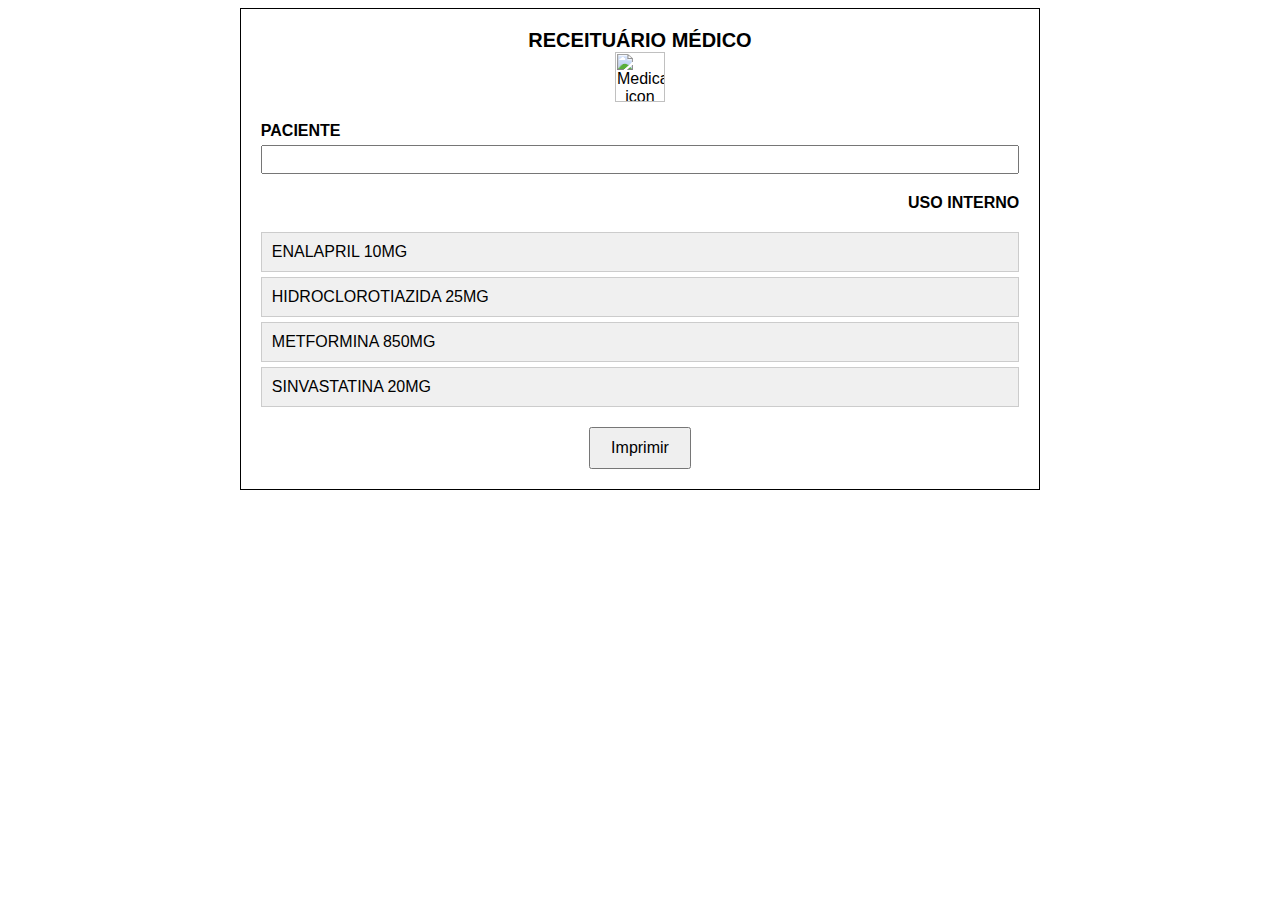
==== index.html @ fdb4fe1a "primeiro commit" ====
<html>

<head>
    <title>
        UNI RECEITA
    </title>
    <style>
        body {
            font-family: Arial, sans-serif;
        }

        .container {
            width: 60%;
            margin: 0 auto;
            padding: 20px;
            border: 1px solid #000;
        }

        .header {
            text-align: center;
            margin-bottom: 20px;
        }

        .header img {
            width: 50px;
            height: auto;
        }

        .header h1 {
            font-size: 20px;
            margin: 0;
        }

        .patient {
            margin-bottom: 20px;
        }

        .patient label {
            font-weight: bold;
        }

        .patient input {
            width: 100%;
            padding: 5px;
            margin-top: 5px;
        }

        .usage {
            text-align: right;
            font-weight: bold;
            margin-bottom: 20px;
        }

        .medication {
            margin-bottom: 20px;
        }

        .medication h2 {
            font-size: 16px;
            color: blue;
            margin: 0;
        }

        .medication p {
            margin: 5px 0;
        }

        .medication img {
            width: 50px;
            height: auto;
            display: inline-block;
            margin-right: 10px;
        }

        .medication .icons {
            display: flex;
            align-items: center;
        }

        .medication .icons img {
            margin-right: 10px;
        }

        .medication .icons div {
            width: 20px;
            height: 20px;
            border-radius: 50%;
            display: inline-block;
        }

        .blue {
            background-color: blue;
        }

        .yellow {
            background-color: yellow;
        }

        .pink {
            background-color: pink;
        }

        .green {
            background-color: green;
        }

        .menu {
            margin-bottom: 20px;
        }

        .menu a {
            display: block;
            padding: 10px;
            background-color: #f0f0f0;
            margin-bottom: 5px;
            text-decoration: none;
            color: #000;
            border: 1px solid #ccc;
        }

        .menu a:hover {
            background-color: #ddd;
        }

        .print-button {
            text-align: center;
            margin-top: 20px;
        }

        .print-button button {
            padding: 10px 20px;
            font-size: 16px;
            cursor: pointer;
        }
    </style>
    <script>
        function showSection(sectionId) {
            var sections = document.querySelectorAll('.medication');
            sections.forEach(function (section) {
                section.style.display = 'none';
            });
            document.getElementById(sectionId).style.display = 'block';
        }

        function printPage() {
            window.print();
        }
    </script>
</head>


<body>
    <div class="container">
        <div class="header">
            <h1>
                RECEITUÁRIO MÉDICO
            </h1>
            <img alt="Medical icon" height="50" src="C:\xampp\htdocs\receita\receita\ima\logo.net.jpg" width="200" />
        </div>
        <div class="patient">
            <label for="patient">
                PACIENTE
            </label>
            <input id="patient" name="patient" type="text" />
        </div>
        <div class="usage">
            USO INTERNO
        </div>
        <div class="menu">
            <a href="javascript:void(0)" onclick="showSection('med1')">
                ENALAPRIL 10MG
            </a>
            <a href="javascript:void(0)" onclick="showSection('med2')">
                HIDROCLOROTIAZIDA 25MG
            </a>
            <a href="javascript:void(0)" onclick="showSection('med3')">
                METFORMINA 850MG
            </a>
            <a href="javascript:void(0)" onclick="showSection('med4')">
                SINVASTATINA 20MG
            </a>
        </div>
        <div class="medication" id="med1" style="display:none;">
            <h2>
                1. ENALAPRIL 10MG--------------------------------------60 COMPRIMIDOS.
            </h2>
            <p>
                TOMAR 01 COMPRIMIDO DE 12 EM 12 HORAS.
            </p>
            <div class="icons">
                <img alt="Pill icon" height="50" src="C:\xampp\htdocs\receita\receita\ima\manha.jpeg" width="50" />
                <img alt="Clock icon" height="50" src="C:\xampp\htdocs\receita\receita\ima\almoco.jpeg" width="50" />
                <img alt="Pill bottle icon" height="50" src="C:\xampp\htdocs\receita\receita\ima\noite.png"
                    width="50" />
                <div class="blue">
                </div>
            </div>
        </div>
        <div class="medication" id="med2" style="display:none;">
            <h2>
                2. HIDROCLOROTIAZIDA 25MG----------------------------30 COMPRIMIDOS
            </h2>
            <p>
                TOMAR 01 COMPRIMIDO PELA MANHÃ
            </p>
            <div class="icons">
                <img alt="Pill icon" height="50" src="C:\xampp\htdocs\receita\receita\ima\manha.jpeg" width="50" />
                <img alt="Clock icon" height="50" src="C:\xampp\htdocs\receita\receita\ima\almoco.jpeg" width="50" />
                <img alt="Pill bottle icon" height="50" src="C:\xampp\htdocs\receita\receita\ima\noite.png"
                    width="50" />
                <div class="blue">
                </div>
            </div>
        </div>
        <div class="medication" id="med3" style="display:none;">
            <h2>
                3. METFORMINA 850MG------------------------------------90 COMPRIMIDOS
            </h2>
            <p>
                TOMAR 01 COMPRIMIDO NO CAFÉ DA MANHÃ, 1 COMPRIMIDO ALMOÇO E, 1 COMPRIMIDO NA JANTA.
            </p>
            <div class="icons">
                <img alt="Pill icon" height="50" src="C:\xampp\htdocs\receita\receita\ima\manha.jpeg" width="50" />
                <img alt="Clock icon" height="50" src="C:\xampp\htdocs\receita\receita\ima\almoco.jpeg" width="50" />
                <img alt="Pill bottle icon" height="50" src="C:\xampp\htdocs\receita\receita\ima\noite.png"
                    width="50" />
                <div class="blue">
                </div>
            </div>
        </div>
        <div class="medication" id="med4" style="display:none;">
            <h2>
                4. SINVASTATINA 20MG------------------------------------60 COMPRIMIDOS
            </h2>
            <p>
                TOMAR 02 COMPRIMIDOS À NOITE.
            </p>
            <div class="icons">
                <img alt="Pill icon" height="50" src="C:\xampp\htdocs\receita\receita\ima\manha.jpeg" width="50" />
                <img alt="Clock icon" height="50" src="C:\xampp\htdocs\receita\receita\ima\almoco.jpeg" width="50" />
                <img alt="Pill bottle icon" height="50" src="C:\xampp\htdocs\receita\receita\ima\noite.png"
                    width="50" />
                <div class="blue">
                </div>
            </div>
        </div>
        
        <div class="print-button">
            <button onclick="printPage()">
                Imprimir
            </button>
        </div>
    </div>
</body>

</html>
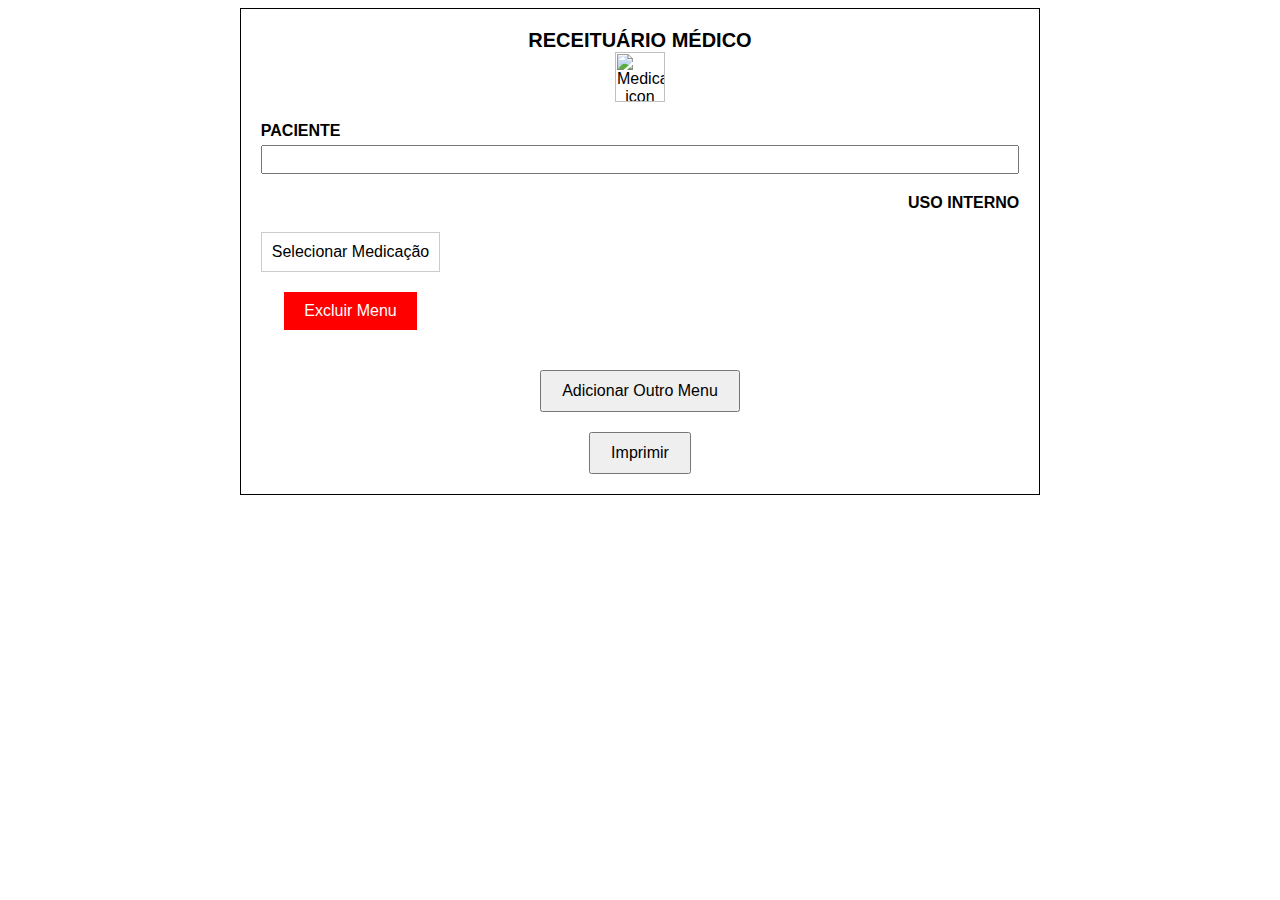
==== commit d1f4d1fa: "first commit" ====
--- a/index.html
+++ b/index.html
@@ -2,7 +2,7 @@
 
 <head>
     <title>
-        UNI RECEITA
+        Receituário Médico
     </title>
     <style>
         body {
@@ -53,6 +53,8 @@
 
         .medication {
             margin-bottom: 20px;
+            border: 1px solid #ccc;
+            padding: 10px;
         }
 
         .medication h2 {
@@ -106,20 +108,65 @@
 
         .menu {
             margin-bottom: 20px;
+            position: relative;
+            display: inline-block;
         }
 
         .menu a {
             display: block;
             padding: 10px;
-            background-color: #f0f0f0;
             margin-bottom: 5px;
             text-decoration: none;
             color: #000;
             border: 1px solid #ccc;
         }
 
+        .menu a.enalapril {
+            background-color: #cce5ff;
+        }
+
+        .menu a.hidroclorotiazida {
+            background-color: #fff3cd;
+        }
+
+        .menu a.metformina {
+            background-color: #f8d7da;
+        }
+
+        .menu a.sinvastatina {
+            background-color: #d4edda;
+        }
+
+        .menu a.custom {
+            background-color: #e2e3e5;
+        }
+
         .menu a:hover {
             background-color: #ddd;
+        }
+
+        .dropdown-content {
+            display: none;
+            position: relative;
+            background-color: #f9f9f9;
+            min-width: 160px;
+            box-shadow: 0px 8px 16px 0px rgba(0, 0, 0, 0.2);
+            z-index: 1;
+        }
+
+        .dropdown-content a {
+            color: black;
+            padding: 12px 16px;
+            text-decoration: none;
+            display: block;
+        }
+
+        .dropdown-content a:hover {
+            background-color: #f1f1f1;
+        }
+
+        .menu:hover .dropdown-content {
+            display: block;
         }
 
         .print-button {
@@ -131,6 +178,31 @@
             padding: 10px 20px;
             font-size: 16px;
             cursor: pointer;
+        }
+
+        .add-button {
+            text-align: center;
+            margin-top: 20px;
+        }
+
+        .add-button button {
+            padding: 10px 20px;
+            font-size: 16px;
+            cursor: pointer;
+        }
+
+        .remove-button {
+            text-align: center;
+            margin-top: 20px;
+        }
+
+        .remove-button button {
+            padding: 10px 20px;
+            font-size: 16px;
+            cursor: pointer;
+            background-color: red;
+            color: white;
+            border: none;
         }
     </style>
     <script>
@@ -145,9 +217,47 @@
         function printPage() {
             window.print();
         }
+
+        function addMenu() {
+            var container = document.querySelector('.container');
+            var newMenu = document.createElement('div');
+            newMenu.className = "menu";
+            var uniqueId = 'med' + (document.querySelectorAll('.medication').length + 1);
+            newMenu.innerHTML = `
+                <a href="javascript:void(0)">
+                    Selecionar Medicação
+                </a>
+                <div class="dropdown-content">
+                    <a class="enalapril" href="javascript:void(0)" onclick="showSection('${uniqueId}')">ENALAPRIL 10MG</a>
+                    <a class="hidroclorotiazida" href="javascript:void(0)" onclick="showSection('${uniqueId}')">HIDROCLOROTIAZIDA 25MG</a>
+                    <a class="metformina" href="javascript:void(0)" onclick="showSection('${uniqueId}')">METFORMINA 850MG</a>
+                    <a class="sinvastatina" href="javascript:void(0)" onclick="showSection('${uniqueId}')">SINVASTATINA 20MG</a>
+                </div>
+                <div class="remove-button">
+                    <button onclick="removeMenu(this)">
+                        Excluir Menu
+                    </button>
+                </div>
+                <div class="medication" id="${uniqueId}" style="display:none;">
+                    <h2>Custom Medication</h2>
+                    <p>Custom instructions for medication.</p>
+                    <div class="icons">
+                        <img src="https://storage.googleapis.com/a1aa/image/Hrxyy9f23DwHZSiYrDkcvKaZqGElYwLYjnue8PCic5IjfkjnA.jpg" alt="Pill icon" width="50" height="50">
+                        <img src="https://storage.googleapis.com/a1aa/image/fb3fSVgSXTpEfoexY5RwVnfuGDew0IGByEz4FtuqJpcv4nc8E.jpg" alt="Clock icon" width="50" height="50">
+                        <img src="https://storage.googleapis.com/a1aa/image/JWLUbNQ67a5iGVqkun986iOQlikCBatx9kGA9MrfymdyP54JA.jpg" alt="Pill bottle icon" width="50" height="50">
+                        <div style="background-color: #e2e3e5; width: 20px; height: 20px; border-radius: 50%;"></div>
+                    </div>
+                </div>
+            `;
+            container.insertBefore(newMenu, container.querySelector('.add-button'));
+        }
+
+        function removeMenu(button) {
+            var menu = button.closest('.menu');
+            menu.remove();
+        }
     </script>
 </head>
-
 
 <body>
     <div class="container">
@@ -155,7 +265,9 @@
             <h1>
                 RECEITUÁRIO MÉDICO
             </h1>
-            <img alt="Medical icon" height="50" src="C:\xampp\htdocs\receita\receita\ima\logo.net.jpg" width="200" />
+            <img alt="Medical icon" height="50"
+                src="https://storage.googleapis.com/a1aa/image/HP7Fhj2T9fxSBy80bBrs2VA93FkoA5qHDy2jf4KF7KolfkjnA.jpg"
+                width="50" />
         </div>
         <div class="patient">
             <label for="patient">
@@ -167,18 +279,28 @@
             USO INTERNO
         </div>
         <div class="menu">
-            <a href="javascript:void(0)" onclick="showSection('med1')">
-                ENALAPRIL 10MG
+            <a href="javascript:void(0)">
+                Selecionar Medicação
             </a>
-            <a href="javascript:void(0)" onclick="showSection('med2')">
-                HIDROCLOROTIAZIDA 25MG
-            </a>
-            <a href="javascript:void(0)" onclick="showSection('med3')">
-                METFORMINA 850MG
-            </a>
-            <a href="javascript:void(0)" onclick="showSection('med4')">
-                SINVASTATINA 20MG
-            </a>
+            <div class="dropdown-content">
+                <a class="enalapril" href="javascript:void(0)" onclick="showSection('med1')">
+                    ENALAPRIL 10MG
+                </a>
+                <a class="hidroclorotiazida" href="javascript:void(0)" onclick="showSection('med2')">
+                    HIDROCLOROTIAZIDA 25MG
+                </a>
+                <a class="metformina" href="javascript:void(0)" onclick="showSection('med3')">
+                    METFORMINA 850MG
+                </a>
+                <a class="sinvastatina" href="javascript:void(0)" onclick="showSection('med4')">
+                    SINVASTATINA 20MG
+                </a>
+            </div>
+            <div class="remove-button">
+                <button onclick="removeMenu(this)">
+                    Excluir Menu
+                </button>
+            </div>
         </div>
         <div class="medication" id="med1" style="display:none;">
             <h2>
@@ -188,9 +310,14 @@
                 TOMAR 01 COMPRIMIDO DE 12 EM 12 HORAS.
             </p>
             <div class="icons">
-                <img alt="Pill icon" height="50" src="C:\xampp\htdocs\receita\receita\ima\manha.jpeg" width="50" />
-                <img alt="Clock icon" height="50" src="C:\xampp\htdocs\receita\receita\ima\almoco.jpeg" width="50" />
-                <img alt="Pill bottle icon" height="50" src="C:\xampp\htdocs\receita\receita\ima\noite.png"
+                <img alt="Pill icon" height="50"
+                    src="https://storage.googleapis.com/a1aa/image/Hrxyy9f23DwHZSiYrDkcvKaZqGElYwLYjnue8PCic5IjfkjnA.jpg"
+                    width="50" />
+                <img alt="Clock icon" height="50"
+                    src="https://storage.googleapis.com/a1aa/image/fb3fSVgSXTpEfoexY5RwVnfuGDew0IGByEz4FtuqJpcv4nc8E.jpg"
+                    width="50" />
+                <img alt="Pill bottle icon" height="50"
+                    src="https://storage.googleapis.com/a1aa/image/JWLUbNQ67a5iGVqkun986iOQlikCBatx9kGA9MrfymdyP54JA.jpg"
                     width="50" />
                 <div class="blue">
                 </div>
@@ -204,11 +331,16 @@
                 TOMAR 01 COMPRIMIDO PELA MANHÃ
             </p>
             <div class="icons">
-                <img alt="Pill icon" height="50" src="C:\xampp\htdocs\receita\receita\ima\manha.jpeg" width="50" />
-                <img alt="Clock icon" height="50" src="C:\xampp\htdocs\receita\receita\ima\almoco.jpeg" width="50" />
-                <img alt="Pill bottle icon" height="50" src="C:\xampp\htdocs\receita\receita\ima\noite.png"
-                    width="50" />
-                <div class="blue">
+                <img alt="Pill icon" height="50"
+                    src="https://storage.googleapis.com/a1aa/image/Hrxyy9f23DwHZSiYrDkcvKaZqGElYwLYjnue8PCic5IjfkjnA.jpg"
+                    width="50" />
+                <img alt="Clock icon" height="50"
+                    src="https://storage.googleapis.com/a1aa/image/fb3fSVgSXTpEfoexY5RwVnfuGDew0IGByEz4FtuqJpcv4nc8E.jpg"
+                    width="50" />
+                <img alt="Pill bottle icon" height="50"
+                    src="https://storage.googleapis.com/a1aa/image/JWLUbNQ67a5iGVqkun986iOQlikCBatx9kGA9MrfymdyP54JA.jpg"
+                    width="50" />
+                <div class="yellow">
                 </div>
             </div>
         </div>
@@ -220,11 +352,16 @@
                 TOMAR 01 COMPRIMIDO NO CAFÉ DA MANHÃ, 1 COMPRIMIDO ALMOÇO E, 1 COMPRIMIDO NA JANTA.
             </p>
             <div class="icons">
-                <img alt="Pill icon" height="50" src="C:\xampp\htdocs\receita\receita\ima\manha.jpeg" width="50" />
-                <img alt="Clock icon" height="50" src="C:\xampp\htdocs\receita\receita\ima\almoco.jpeg" width="50" />
-                <img alt="Pill bottle icon" height="50" src="C:\xampp\htdocs\receita\receita\ima\noite.png"
-                    width="50" />
-                <div class="blue">
+                <img alt="Pill icon" height="50"
+                    src="https://storage.googleapis.com/a1aa/image/Hrxyy9f23DwHZSiYrDkcvKaZqGElYwLYjnue8PCic5IjfkjnA.jpg"
+                    width="50" />
+                <img alt="Clock icon" height="50"
+                    src="https://storage.googleapis.com/a1aa/image/fb3fSVgSXTpEfoexY5RwVnfuGDew0IGByEz4FtuqJpcv4nc8E.jpg"
+                    width="50" />
+                <img alt="Pill bottle icon" height="50"
+                    src="https://storage.googleapis.com/a1aa/image/JWLUbNQ67a5iGVqkun986iOQlikCBatx9kGA9MrfymdyP54JA.jpg"
+                    width="50" />
+                <div class="pink">
                 </div>
             </div>
         </div>
@@ -236,15 +373,24 @@
                 TOMAR 02 COMPRIMIDOS À NOITE.
             </p>
             <div class="icons">
-                <img alt="Pill icon" height="50" src="C:\xampp\htdocs\receita\receita\ima\manha.jpeg" width="50" />
-                <img alt="Clock icon" height="50" src="C:\xampp\htdocs\receita\receita\ima\almoco.jpeg" width="50" />
-                <img alt="Pill bottle icon" height="50" src="C:\xampp\htdocs\receita\receita\ima\noite.png"
-                    width="50" />
-                <div class="blue">
-                </div>
-            </div>
-        </div>
-        
+                <img alt="Pill icon" height="50"
+                    src="https://storage.googleapis.com/a1aa/image/Hrxyy9f23DwHZSiYrDkcvKaZqGElYwLYjnue8PCic5IjfkjnA.jpg"
+                    width="50" />
+                <img alt="Clock icon" height="50"
+                    src="https://storage.googleapis.com/a1aa/image/fb3fSVgSXTpEfoexY5RwVnfuGDew0IGByEz4FtuqJpcv4nc8E.jpg"
+                    width="50" />
+                <img alt="Pill bottle icon" height="50"
+                    src="https://storage.googleapis.com/a1aa/image/JWLUbNQ67a5iGVqkun986iOQlikCBatx9kGA9MrfymdyP54JA.jpg"
+                    width="50" />
+                <div class="green">
+                </div>
+            </div>
+        </div>
+        <div class="add-button">
+            <button onclick="addMenu()">
+                Adicionar Outro Menu
+            </button>
+        </div>
         <div class="print-button">
             <button onclick="printPage()">
                 Imprimir
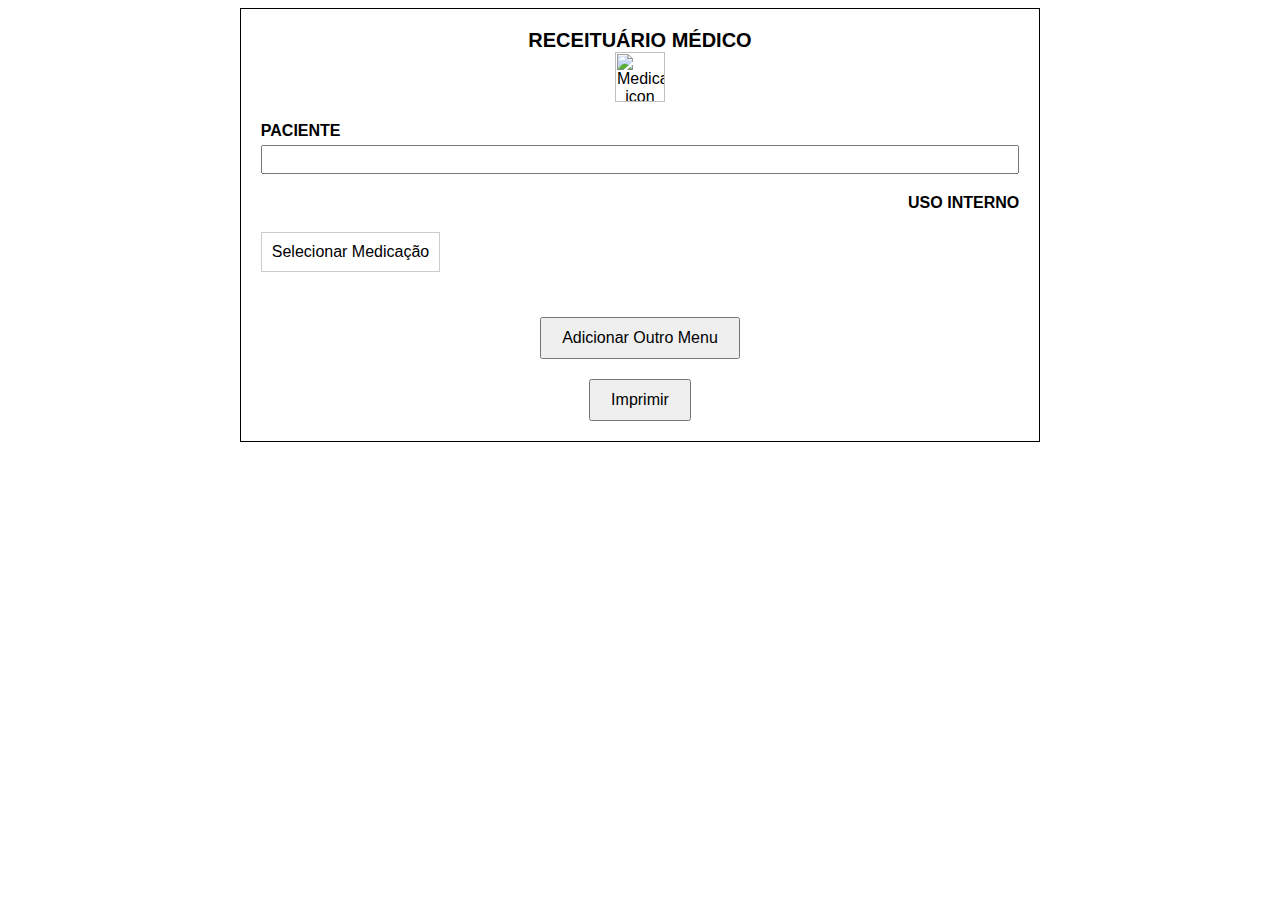
==== commit 4e441621: "first commit" ====
--- a/index.html
+++ b/index.html
@@ -1,117 +1,93 @@
 <html>
-
-<head>
-    <title>
-        Receituário Médico
-    </title>
-    <style>
-        body {
+ <head>
+  <title>
+   Receituário Médico
+  </title>
+  <style>
+   body {
             font-family: Arial, sans-serif;
         }
-
         .container {
             width: 60%;
             margin: 0 auto;
             padding: 20px;
             border: 1px solid #000;
         }
-
         .header {
             text-align: center;
             margin-bottom: 20px;
         }
-
         .header img {
             width: 50px;
             height: auto;
         }
-
         .header h1 {
             font-size: 20px;
             margin: 0;
         }
-
         .patient {
             margin-bottom: 20px;
         }
-
         .patient label {
             font-weight: bold;
         }
-
         .patient input {
             width: 100%;
             padding: 5px;
             margin-top: 5px;
         }
-
         .usage {
             text-align: right;
             font-weight: bold;
             margin-bottom: 20px;
         }
-
         .medication {
             margin-bottom: 20px;
-            border: 1px solid #ccc;
-            padding: 10px;
-        }
-
+        }
         .medication h2 {
             font-size: 16px;
             color: blue;
             margin: 0;
         }
-
         .medication p {
             margin: 5px 0;
         }
-
         .medication img {
             width: 50px;
             height: auto;
             display: inline-block;
             margin-right: 10px;
         }
-
         .medication .icons {
             display: flex;
             align-items: center;
         }
-
         .medication .icons img {
             margin-right: 10px;
         }
-
         .medication .icons div {
             width: 20px;
             height: 20px;
             border-radius: 50%;
             display: inline-block;
         }
-
         .blue {
             background-color: blue;
         }
-
         .yellow {
             background-color: yellow;
         }
-
         .pink {
             background-color: pink;
         }
-
         .green {
             background-color: green;
         }
-
         .menu {
             margin-bottom: 20px;
             position: relative;
             display: inline-block;
         }
-
         .menu a {
             display: block;
             padding: 10px;
@@ -120,95 +96,67 @@
             color: #000;
             border: 1px solid #ccc;
         }
-
         .menu a.enalapril {
             background-color: #cce5ff;
         }
-
         .menu a.hidroclorotiazida {
             background-color: #fff3cd;
         }
-
         .menu a.metformina {
             background-color: #f8d7da;
         }
-
         .menu a.sinvastatina {
             background-color: #d4edda;
         }
-
         .menu a.custom {
             background-color: #e2e3e5;
         }
-
         .menu a:hover {
             background-color: #ddd;
         }
-
         .dropdown-content {
             display: none;
             position: relative;
             background-color: #f9f9f9;
             min-width: 160px;
-            box-shadow: 0px 8px 16px 0px rgba(0, 0, 0, 0.2);
+            box-shadow: 0px 8px 16px 0px rgba(0,0,0,0.2);
             z-index: 1;
         }
-
         .dropdown-content a {
             color: black;
             padding: 12px 16px;
             text-decoration: none;
             display: block;
         }
-
         .dropdown-content a:hover {
             background-color: #f1f1f1;
         }
-
         .menu:hover .dropdown-content {
             display: block;
         }
-
         .print-button {
             text-align: center;
             margin-top: 20px;
         }
-
         .print-button button {
             padding: 10px 20px;
             font-size: 16px;
             cursor: pointer;
         }
-
         .add-button {
             text-align: center;
             margin-top: 20px;
         }
-
         .add-button button {
             padding: 10px 20px;
             font-size: 16px;
             cursor: pointer;
         }
-
-        .remove-button {
-            text-align: center;
-            margin-top: 20px;
-        }
-
-        .remove-button button {
-            padding: 10px 20px;
-            font-size: 16px;
-            cursor: pointer;
-            background-color: red;
-            color: white;
-            border: none;
-        }
-    </style>
-    <script>
-        function showSection(sectionId) {
+  </style>
+  <script>
+   function showSection(sectionId) {
             var sections = document.querySelectorAll('.medication');
-            sections.forEach(function (section) {
+            sections.forEach(function(section) {
                 section.style.display = 'none';
             });
             document.getElementById(sectionId).style.display = 'block';
@@ -222,181 +170,127 @@
             var container = document.querySelector('.container');
             var newMenu = document.createElement('div');
             newMenu.className = "menu";
-            var uniqueId = 'med' + (document.querySelectorAll('.medication').length + 1);
             newMenu.innerHTML = `
                 <a href="javascript:void(0)">
                     Selecionar Medicação
                 </a>
                 <div class="dropdown-content">
-                    <a class="enalapril" href="javascript:void(0)" onclick="showSection('${uniqueId}')">ENALAPRIL 10MG</a>
-                    <a class="hidroclorotiazida" href="javascript:void(0)" onclick="showSection('${uniqueId}')">HIDROCLOROTIAZIDA 25MG</a>
-                    <a class="metformina" href="javascript:void(0)" onclick="showSection('${uniqueId}')">METFORMINA 850MG</a>
-                    <a class="sinvastatina" href="javascript:void(0)" onclick="showSection('${uniqueId}')">SINVASTATINA 20MG</a>
-                </div>
-                <div class="remove-button">
-                    <button onclick="removeMenu(this)">
-                        Excluir Menu
-                    </button>
-                </div>
-                <div class="medication" id="${uniqueId}" style="display:none;">
-                    <h2>Custom Medication</h2>
-                    <p>Custom instructions for medication.</p>
-                    <div class="icons">
-                        <img src="https://storage.googleapis.com/a1aa/image/Hrxyy9f23DwHZSiYrDkcvKaZqGElYwLYjnue8PCic5IjfkjnA.jpg" alt="Pill icon" width="50" height="50">
-                        <img src="https://storage.googleapis.com/a1aa/image/fb3fSVgSXTpEfoexY5RwVnfuGDew0IGByEz4FtuqJpcv4nc8E.jpg" alt="Clock icon" width="50" height="50">
-                        <img src="https://storage.googleapis.com/a1aa/image/JWLUbNQ67a5iGVqkun986iOQlikCBatx9kGA9MrfymdyP54JA.jpg" alt="Pill bottle icon" width="50" height="50">
-                        <div style="background-color: #e2e3e5; width: 20px; height: 20px; border-radius: 50%;"></div>
-                    </div>
+                    <a class="enalapril" href="javascript:void(0)" onclick="showSection('med1')">ENALAPRIL 10MG</a>
+                    <a class="hidroclorotiazida" href="javascript:void(0)" onclick="showSection('med2')">HIDROCLOROTIAZIDA 25MG</a>
+                    <a class="metformina" href="javascript:void(0)" onclick="showSection('med3')">METFORMINA 850MG</a>
+                    <a class="sinvastatina" href="javascript:void(0)" onclick="showSection('med4')">SINVASTATINA 20MG</a>
                 </div>
             `;
             container.insertBefore(newMenu, container.querySelector('.add-button'));
         }
-
-        function removeMenu(button) {
-            var menu = button.closest('.menu');
-            menu.remove();
-        }
-    </script>
-</head>
-
-<body>
-    <div class="container">
-        <div class="header">
-            <h1>
-                RECEITUÁRIO MÉDICO
-            </h1>
-            <img alt="Medical icon" height="50"
-                src="https://storage.googleapis.com/a1aa/image/HP7Fhj2T9fxSBy80bBrs2VA93FkoA5qHDy2jf4KF7KolfkjnA.jpg"
-                width="50" />
-        </div>
-        <div class="patient">
-            <label for="patient">
-                PACIENTE
-            </label>
-            <input id="patient" name="patient" type="text" />
-        </div>
-        <div class="usage">
-            USO INTERNO
-        </div>
-        <div class="menu">
-            <a href="javascript:void(0)">
-                Selecionar Medicação
-            </a>
-            <div class="dropdown-content">
-                <a class="enalapril" href="javascript:void(0)" onclick="showSection('med1')">
-                    ENALAPRIL 10MG
-                </a>
-                <a class="hidroclorotiazida" href="javascript:void(0)" onclick="showSection('med2')">
-                    HIDROCLOROTIAZIDA 25MG
-                </a>
-                <a class="metformina" href="javascript:void(0)" onclick="showSection('med3')">
-                    METFORMINA 850MG
-                </a>
-                <a class="sinvastatina" href="javascript:void(0)" onclick="showSection('med4')">
-                    SINVASTATINA 20MG
-                </a>
-            </div>
-            <div class="remove-button">
-                <button onclick="removeMenu(this)">
-                    Excluir Menu
-                </button>
-            </div>
-        </div>
-        <div class="medication" id="med1" style="display:none;">
-            <h2>
-                1. ENALAPRIL 10MG--------------------------------------60 COMPRIMIDOS.
-            </h2>
-            <p>
-                TOMAR 01 COMPRIMIDO DE 12 EM 12 HORAS.
-            </p>
-            <div class="icons">
-                <img alt="Pill icon" height="50"
-                    src="https://storage.googleapis.com/a1aa/image/Hrxyy9f23DwHZSiYrDkcvKaZqGElYwLYjnue8PCic5IjfkjnA.jpg"
-                    width="50" />
-                <img alt="Clock icon" height="50"
-                    src="https://storage.googleapis.com/a1aa/image/fb3fSVgSXTpEfoexY5RwVnfuGDew0IGByEz4FtuqJpcv4nc8E.jpg"
-                    width="50" />
-                <img alt="Pill bottle icon" height="50"
-                    src="https://storage.googleapis.com/a1aa/image/JWLUbNQ67a5iGVqkun986iOQlikCBatx9kGA9MrfymdyP54JA.jpg"
-                    width="50" />
-                <div class="blue">
-                </div>
-            </div>
-        </div>
-        <div class="medication" id="med2" style="display:none;">
-            <h2>
-                2. HIDROCLOROTIAZIDA 25MG----------------------------30 COMPRIMIDOS
-            </h2>
-            <p>
-                TOMAR 01 COMPRIMIDO PELA MANHÃ
-            </p>
-            <div class="icons">
-                <img alt="Pill icon" height="50"
-                    src="https://storage.googleapis.com/a1aa/image/Hrxyy9f23DwHZSiYrDkcvKaZqGElYwLYjnue8PCic5IjfkjnA.jpg"
-                    width="50" />
-                <img alt="Clock icon" height="50"
-                    src="https://storage.googleapis.com/a1aa/image/fb3fSVgSXTpEfoexY5RwVnfuGDew0IGByEz4FtuqJpcv4nc8E.jpg"
-                    width="50" />
-                <img alt="Pill bottle icon" height="50"
-                    src="https://storage.googleapis.com/a1aa/image/JWLUbNQ67a5iGVqkun986iOQlikCBatx9kGA9MrfymdyP54JA.jpg"
-                    width="50" />
-                <div class="yellow">
-                </div>
-            </div>
-        </div>
-        <div class="medication" id="med3" style="display:none;">
-            <h2>
-                3. METFORMINA 850MG------------------------------------90 COMPRIMIDOS
-            </h2>
-            <p>
-                TOMAR 01 COMPRIMIDO NO CAFÉ DA MANHÃ, 1 COMPRIMIDO ALMOÇO E, 1 COMPRIMIDO NA JANTA.
-            </p>
-            <div class="icons">
-                <img alt="Pill icon" height="50"
-                    src="https://storage.googleapis.com/a1aa/image/Hrxyy9f23DwHZSiYrDkcvKaZqGElYwLYjnue8PCic5IjfkjnA.jpg"
-                    width="50" />
-                <img alt="Clock icon" height="50"
-                    src="https://storage.googleapis.com/a1aa/image/fb3fSVgSXTpEfoexY5RwVnfuGDew0IGByEz4FtuqJpcv4nc8E.jpg"
-                    width="50" />
-                <img alt="Pill bottle icon" height="50"
-                    src="https://storage.googleapis.com/a1aa/image/JWLUbNQ67a5iGVqkun986iOQlikCBatx9kGA9MrfymdyP54JA.jpg"
-                    width="50" />
-                <div class="pink">
-                </div>
-            </div>
-        </div>
-        <div class="medication" id="med4" style="display:none;">
-            <h2>
-                4. SINVASTATINA 20MG------------------------------------60 COMPRIMIDOS
-            </h2>
-            <p>
-                TOMAR 02 COMPRIMIDOS À NOITE.
-            </p>
-            <div class="icons">
-                <img alt="Pill icon" height="50"
-                    src="https://storage.googleapis.com/a1aa/image/Hrxyy9f23DwHZSiYrDkcvKaZqGElYwLYjnue8PCic5IjfkjnA.jpg"
-                    width="50" />
-                <img alt="Clock icon" height="50"
-                    src="https://storage.googleapis.com/a1aa/image/fb3fSVgSXTpEfoexY5RwVnfuGDew0IGByEz4FtuqJpcv4nc8E.jpg"
-                    width="50" />
-                <img alt="Pill bottle icon" height="50"
-                    src="https://storage.googleapis.com/a1aa/image/JWLUbNQ67a5iGVqkun986iOQlikCBatx9kGA9MrfymdyP54JA.jpg"
-                    width="50" />
-                <div class="green">
-                </div>
-            </div>
-        </div>
-        <div class="add-button">
-            <button onclick="addMenu()">
-                Adicionar Outro Menu
-            </button>
-        </div>
-        <div class="print-button">
-            <button onclick="printPage()">
-                Imprimir
-            </button>
-        </div>
-    </div>
-</body>
-
+  </script>
+ </head>
+ <body>
+  <div class="container">
+   <div class="header">
+    <h1>
+     RECEITUÁRIO MÉDICO
+    </h1>
+    <img alt="Medical icon" height="50" src="https://storage.googleapis.com/a1aa/image/HP7Fhj2T9fxSBy80bBrs2VA93FkoA5qHDy2jf4KF7KolfkjnA.jpg" width="50"/>
+   </div>
+   <div class="patient">
+    <label for="patient">
+     PACIENTE
+    </label>
+    <input id="patient" name="patient" type="text"/>
+   </div>
+   <div class="usage">
+    USO INTERNO
+   </div>
+   <div class="menu">
+    <a href="javascript:void(0)">
+     Selecionar Medicação
+    </a>
+    <div class="dropdown-content">
+     <a class="enalapril" href="javascript:void(0)" onclick="showSection('med1')">
+      ENALAPRIL 10MG
+     </a>
+     <a class="hidroclorotiazida" href="javascript:void(0)" onclick="showSection('med2')">
+      HIDROCLOROTIAZIDA 25MG
+     </a>
+     <a class="metformina" href="javascript:void(0)" onclick="showSection('med3')">
+      METFORMINA 850MG
+     </a>
+     <a class="sinvastatina" href="javascript:void(0)" onclick="showSection('med4')">
+      SINVASTATINA 20MG
+     </a>
+    </div>
+   </div>
+   <div class="medication" id="med1" style="display:none;">
+    <h2>
+     1. ENALAPRIL 10MG--------------------------------------60 COMPRIMIDOS.
+    </h2>
+    <p>
+     TOMAR 01 COMPRIMIDO DE 12 EM 12 HORAS.
+    </p>
+    <div class="icons">
+     <img alt="Pill icon" height="50" src="https://storage.googleapis.com/a1aa/image/Hrxyy9f23DwHZSiYrDkcvKaZqGElYwLYjnue8PCic5IjfkjnA.jpg" width="50"/>
+     <img alt="Clock icon" height="50" src="https://storage.googleapis.com/a1aa/image/fb3fSVgSXTpEfoexY5RwVnfuGDew0IGByEz4FtuqJpcv4nc8E.jpg" width="50"/>
+     <img alt="Pill bottle icon" height="50" src="https://storage.googleapis.com/a1aa/image/JWLUbNQ67a5iGVqkun986iOQlikCBatx9kGA9MrfymdyP54JA.jpg" width="50"/>
+     <div class="blue">
+     </div>
+    </div>
+   </div>
+   <div class="medication" id="med2" style="display:none;">
+    <h2>
+     2. HIDROCLOROTIAZIDA 25MG----------------------------30 COMPRIMIDOS
+    </h2>
+    <p>
+     TOMAR 01 COMPRIMIDO PELA MANHÃ
+    </p>
+    <div class="icons">
+     <img alt="Pill icon" height="50" src="https://storage.googleapis.com/a1aa/image/Hrxyy9f23DwHZSiYrDkcvKaZqGElYwLYjnue8PCic5IjfkjnA.jpg" width="50"/>
+     <img alt="Clock icon" height="50" src="https://storage.googleapis.com/a1aa/image/fb3fSVgSXTpEfoexY5RwVnfuGDew0IGByEz4FtuqJpcv4nc8E.jpg" width="50"/>
+     <img alt="Pill bottle icon" height="50" src="https://storage.googleapis.com/a1aa/image/JWLUbNQ67a5iGVqkun986iOQlikCBatx9kGA9MrfymdyP54JA.jpg" width="50"/>
+     <div class="yellow">
+     </div>
+    </div>
+   </div>
+   <div class="medication" id="med3" style="display:none;">
+    <h2>
+     3. METFORMINA 850MG------------------------------------90 COMPRIMIDOS
+    </h2>
+    <p>
+     TOMAR 01 COMPRIMIDO NO CAFÉ DA MANHÃ, 1 COMPRIMIDO ALMOÇO E, 1 COMPRIMIDO NA JANTA.
+    </p>
+    <div class="icons">
+     <img alt="Pill icon" height="50" src="https://storage.googleapis.com/a1aa/image/Hrxyy9f23DwHZSiYrDkcvKaZqGElYwLYjnue8PCic5IjfkjnA.jpg" width="50"/>
+     <img alt="Clock icon" height="50" src="https://storage.googleapis.com/a1aa/image/fb3fSVgSXTpEfoexY5RwVnfuGDew0IGByEz4FtuqJpcv4nc8E.jpg" width="50"/>
+     <img alt="Pill bottle icon" height="50" src="https://storage.googleapis.com/a1aa/image/JWLUbNQ67a5iGVqkun986iOQlikCBatx9kGA9MrfymdyP54JA.jpg" width="50"/>
+     <div class="pink">
+     </div>
+    </div>
+   </div>
+   <div class="medication" id="med4" style="display:none;">
+    <h2>
+     4. SINVASTATINA 20MG------------------------------------60 COMPRIMIDOS
+    </h2>
+    <p>
+     TOMAR 02 COMPRIMIDOS À NOITE.
+    </p>
+    <div class="icons">
+     <img alt="Pill icon" height="50" src="https://storage.googleapis.com/a1aa/image/Hrxyy9f23DwHZSiYrDkcvKaZqGElYwLYjnue8PCic5IjfkjnA.jpg" width="50"/>
+     <img alt="Clock icon" height="50" src="https://storage.googleapis.com/a1aa/image/fb3fSVgSXTpEfoexY5RwVnfuGDew0IGByEz4FtuqJpcv4nc8E.jpg" width="50"/>
+     <img alt="Pill bottle icon" height="50" src="https://storage.googleapis.com/a1aa/image/JWLUbNQ67a5iGVqkun986iOQlikCBatx9kGA9MrfymdyP54JA.jpg" width="50"/>
+     <div class="green">
+     </div>
+    </div>
+   </div>
+   <div class="add-button">
+    <button onclick="addMenu()">
+     Adicionar Outro Menu
+    </button>
+   </div>
+   <div class="print-button">
+    <button onclick="printPage()">
+     Imprimir
+    </button>
+   </div>
+  </div>
+ </body>
 </html>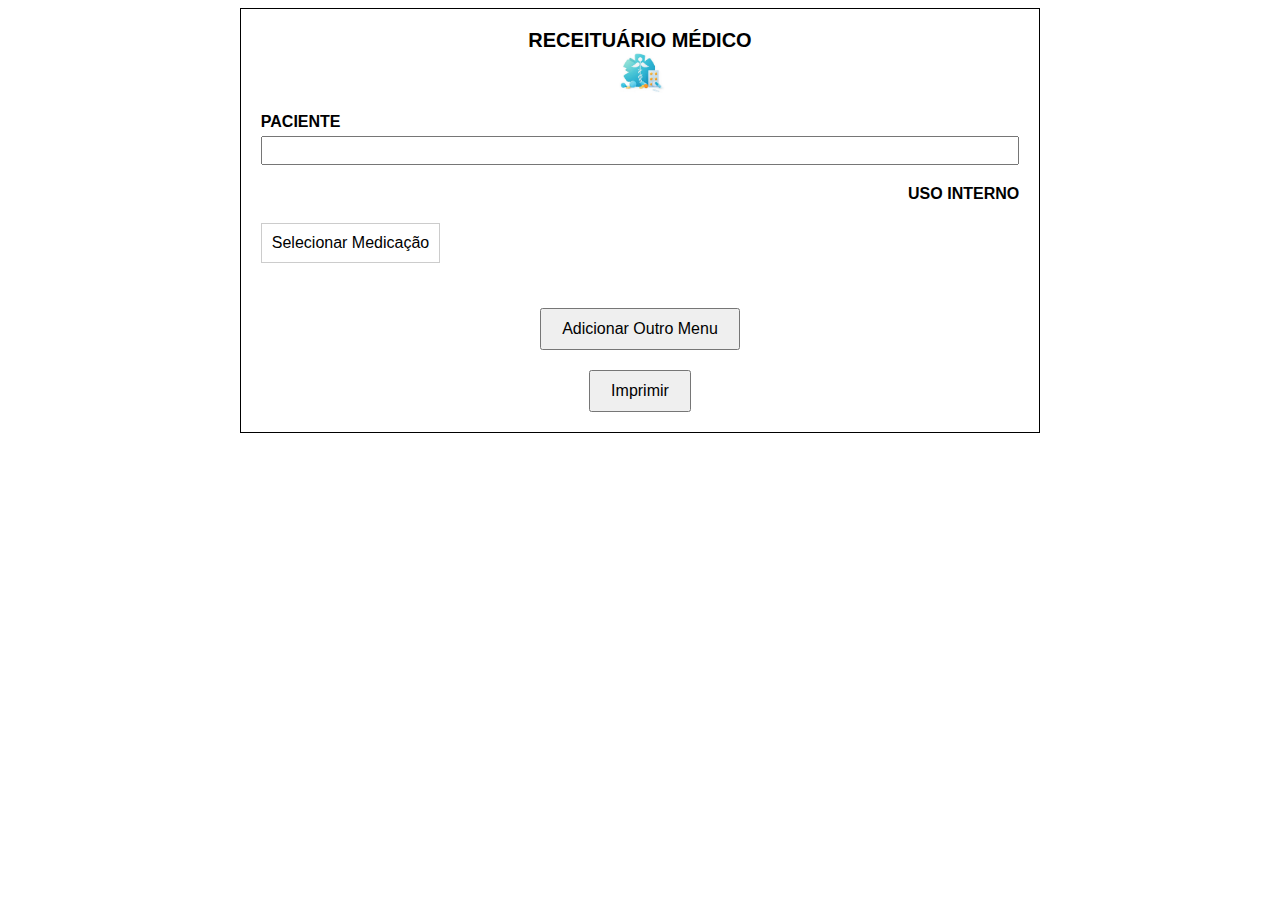
==== commit f9db0ce2: "first commit" ====
--- a/index.html
+++ b/index.html
@@ -1,93 +1,115 @@
 <html>
- <head>
-  <title>
-   Receituário Médico
-  </title>
-  <style>
-   body {
+
+<head>
+    <title>
+        Receituário Médico
+    </title>
+    <style>
+        body {
             font-family: Arial, sans-serif;
         }
+
         .container {
             width: 60%;
             margin: 0 auto;
             padding: 20px;
             border: 1px solid #000;
         }
+
         .header {
             text-align: center;
             margin-bottom: 20px;
         }
+
         .header img {
             width: 50px;
             height: auto;
         }
+
         .header h1 {
             font-size: 20px;
             margin: 0;
         }
+
         .patient {
             margin-bottom: 20px;
         }
+
         .patient label {
             font-weight: bold;
         }
+
         .patient input {
             width: 100%;
             padding: 5px;
             margin-top: 5px;
         }
+
         .usage {
             text-align: right;
             font-weight: bold;
             margin-bottom: 20px;
         }
+
         .medication {
             margin-bottom: 20px;
         }
+
         .medication h2 {
             font-size: 16px;
             color: blue;
             margin: 0;
         }
+
         .medication p {
             margin: 5px 0;
         }
+
         .medication img {
             width: 50px;
             height: auto;
             display: inline-block;
             margin-right: 10px;
         }
+
         .medication .icons {
             display: flex;
             align-items: center;
         }
+
         .medication .icons img {
             margin-right: 10px;
         }
+
         .medication .icons div {
             width: 20px;
             height: 20px;
             border-radius: 50%;
             display: inline-block;
         }
+
         .blue {
             background-color: blue;
         }
+
         .yellow {
             background-color: yellow;
         }
+
         .pink {
             background-color: pink;
         }
+
         .green {
             background-color: green;
         }
+
         .menu {
             margin-bottom: 20px;
             position: relative;
             display: inline-block;
         }
+
         .menu a {
             display: block;
             padding: 10px;
@@ -96,67 +118,81 @@
             color: #000;
             border: 1px solid #ccc;
         }
+
         .menu a.enalapril {
             background-color: #cce5ff;
         }
+
         .menu a.hidroclorotiazida {
             background-color: #fff3cd;
         }
+
         .menu a.metformina {
             background-color: #f8d7da;
         }
+
         .menu a.sinvastatina {
             background-color: #d4edda;
         }
+
         .menu a.custom {
             background-color: #e2e3e5;
         }
+
         .menu a:hover {
             background-color: #ddd;
         }
+
         .dropdown-content {
             display: none;
             position: relative;
             background-color: #f9f9f9;
             min-width: 160px;
-            box-shadow: 0px 8px 16px 0px rgba(0,0,0,0.2);
+            box-shadow: 0px 8px 16px 0px rgba(0, 0, 0, 0.2);
             z-index: 1;
         }
+
         .dropdown-content a {
             color: black;
             padding: 12px 16px;
             text-decoration: none;
             display: block;
         }
+
         .dropdown-content a:hover {
             background-color: #f1f1f1;
         }
+
         .menu:hover .dropdown-content {
             display: block;
         }
+
         .print-button {
             text-align: center;
             margin-top: 20px;
         }
+
         .print-button button {
             padding: 10px 20px;
             font-size: 16px;
             cursor: pointer;
         }
+
         .add-button {
             text-align: center;
             margin-top: 20px;
         }
+
         .add-button button {
             padding: 10px 20px;
             font-size: 16px;
             cursor: pointer;
         }
-  </style>
-  <script>
-   function showSection(sectionId) {
+    </style>
+    <script>
+        function showSection(sectionId) {
             var sections = document.querySelectorAll('.medication');
-            sections.forEach(function(section) {
+            sections.forEach(function (section) {
                 section.style.display = 'none';
             });
             document.getElementById(sectionId).style.display = 'block';
@@ -183,114 +219,116 @@
             `;
             container.insertBefore(newMenu, container.querySelector('.add-button'));
         }
-  </script>
- </head>
- <body>
-  <div class="container">
-   <div class="header">
-    <h1>
-     RECEITUÁRIO MÉDICO
-    </h1>
-    <img alt="Medical icon" height="50" src="https://storage.googleapis.com/a1aa/image/HP7Fhj2T9fxSBy80bBrs2VA93FkoA5qHDy2jf4KF7KolfkjnA.jpg" width="50"/>
-   </div>
-   <div class="patient">
-    <label for="patient">
-     PACIENTE
-    </label>
-    <input id="patient" name="patient" type="text"/>
-   </div>
-   <div class="usage">
-    USO INTERNO
-   </div>
-   <div class="menu">
-    <a href="javascript:void(0)">
-     Selecionar Medicação
-    </a>
-    <div class="dropdown-content">
-     <a class="enalapril" href="javascript:void(0)" onclick="showSection('med1')">
-      ENALAPRIL 10MG
-     </a>
-     <a class="hidroclorotiazida" href="javascript:void(0)" onclick="showSection('med2')">
-      HIDROCLOROTIAZIDA 25MG
-     </a>
-     <a class="metformina" href="javascript:void(0)" onclick="showSection('med3')">
-      METFORMINA 850MG
-     </a>
-     <a class="sinvastatina" href="javascript:void(0)" onclick="showSection('med4')">
-      SINVASTATINA 20MG
-     </a>
+    </script>
+</head>
+
+<body>
+    <div class="container">
+        <div class="header">
+            <h1>
+                RECEITUÁRIO MÉDICO
+            </h1>
+            <img alt="Medical icon" height="50" src="ima/logo1.jpg" width="50" />
+        </div>
+        <div class="patient">
+            <label for="patient">
+                PACIENTE
+            </label>
+            <input id="patient" name="patient" type="text" />
+        </div>
+        <div class="usage">
+            USO INTERNO
+        </div>
+        <div class="menu">
+            <a href="javascript:void(0)">
+                Selecionar Medicação
+            </a>
+            <div class="dropdown-content">
+                <a class="enalapril" href="javascript:void(0)" onclick="showSection('med1')">
+                    ENALAPRIL 10MG
+                </a>
+                <a class="hidroclorotiazida" href="javascript:void(0)" onclick="showSection('med2')">
+                    HIDROCLOROTIAZIDA 25MG
+                </a>
+                <a class="metformina" href="javascript:void(0)" onclick="showSection('med3')">
+                    METFORMINA 850MG
+                </a>
+                <a class="sinvastatina" href="javascript:void(0)" onclick="showSection('med4')">
+                    SINVASTATINA 20MG
+                </a>
+            </div>
+        </div>
+        <div class="medication" id="med1" style="display:none;">
+            <h2>
+                1. ENALAPRIL 10MG--------------------------------------60 COMPRIMIDOS.
+            </h2>
+            <p>
+                TOMAR 01 COMPRIMIDO DE 12 EM 12 HORAS.
+            </p>
+            <div class="icons">
+                <img alt="Pill icon" height="50" src="ima/manha.jpeg" width="50" />
+                <img alt="Clock icon" height="50" src="ima/almoco.jpeg" width="50" />
+                <img alt="Pill bottle icon" height="50" src="ima/noite.png" width="50" />
+                <div class="green">
+                </div>
+            </div>
+        </div>
+        <div class="medication" id="med2" style="display:none;">
+            <h2>
+                2. HIDROCLOROTIAZIDA 25MG----------------------------30 COMPRIMIDOS
+            </h2>
+            <p>
+                TOMAR 01 COMPRIMIDO PELA MANHÃ
+            </p>
+            <div class="icons">
+                <img alt="Pill icon" height="50" src="ima/manha.jpeg" width="50" />
+                <img alt="Clock icon" height="50" src="ima/almoco.jpeg" width="50" />
+                <img alt="Pill bottle icon" height="50" src="ima/noite.png" width="50" />
+                <div class="green">
+                </div>
+            </div>
+        </div>
+        <div class="medication" id="med3" style="display:none;">
+            <h2>
+                3. METFORMINA 850MG------------------------------------90 COMPRIMIDOS
+            </h2>
+            <p>
+                TOMAR 01 COMPRIMIDO NO CAFÉ DA MANHÃ, 1 COMPRIMIDO ALMOÇO E, 1 COMPRIMIDO NA JANTA.
+            </p>
+            <div class="icons">
+                <img alt="Pill icon" height="50" src="ima/manha.jpeg" width="50" />
+                <img alt="Clock icon" height="50" src="ima/almoco.jpeg" width="50" />
+                <img alt="Pill bottle icon" height="50" src="ima/noite.png" width="50" />
+                <div class="green">
+                </div>
+            </div>
+        </div>
+        <div class="medication" id="med4" style="display:none;">
+            <h2>
+                4. SINVASTATINA 20MG------------------------------------60 COMPRIMIDOS
+            </h2>
+            <p>
+                TOMAR 02 COMPRIMIDOS À NOITE.
+            </p>
+            <div class="icons">
+                <img alt="Pill icon" height="50" src="ima/manha.jpeg" width="50" />
+                <img alt="Clock icon" height="50" src="ima/almoco.jpeg" width="50" />
+                <img alt="Pill bottle icon" height="50" src="ima/noite.png" width="50" />
+                <div class="green">
+                </div>
+            </div>
+        </div>
+        <div class="add-button">
+            <button onclick="addMenu()">
+                Adicionar Outro Menu
+            </button>
+        </div>
+        <div class="print-button">
+            <button onclick="printPage()">
+                Imprimir
+            </button>
+        </div>
     </div>
-   </div>
-   <div class="medication" id="med1" style="display:none;">
-    <h2>
-     1. ENALAPRIL 10MG--------------------------------------60 COMPRIMIDOS.
-    </h2>
-    <p>
-     TOMAR 01 COMPRIMIDO DE 12 EM 12 HORAS.
-    </p>
-    <div class="icons">
-     <img alt="Pill icon" height="50" src="https://storage.googleapis.com/a1aa/image/Hrxyy9f23DwHZSiYrDkcvKaZqGElYwLYjnue8PCic5IjfkjnA.jpg" width="50"/>
-     <img alt="Clock icon" height="50" src="https://storage.googleapis.com/a1aa/image/fb3fSVgSXTpEfoexY5RwVnfuGDew0IGByEz4FtuqJpcv4nc8E.jpg" width="50"/>
-     <img alt="Pill bottle icon" height="50" src="https://storage.googleapis.com/a1aa/image/JWLUbNQ67a5iGVqkun986iOQlikCBatx9kGA9MrfymdyP54JA.jpg" width="50"/>
-     <div class="blue">
-     </div>
-    </div>
-   </div>
-   <div class="medication" id="med2" style="display:none;">
-    <h2>
-     2. HIDROCLOROTIAZIDA 25MG----------------------------30 COMPRIMIDOS
-    </h2>
-    <p>
-     TOMAR 01 COMPRIMIDO PELA MANHÃ
-    </p>
-    <div class="icons">
-     <img alt="Pill icon" height="50" src="https://storage.googleapis.com/a1aa/image/Hrxyy9f23DwHZSiYrDkcvKaZqGElYwLYjnue8PCic5IjfkjnA.jpg" width="50"/>
-     <img alt="Clock icon" height="50" src="https://storage.googleapis.com/a1aa/image/fb3fSVgSXTpEfoexY5RwVnfuGDew0IGByEz4FtuqJpcv4nc8E.jpg" width="50"/>
-     <img alt="Pill bottle icon" height="50" src="https://storage.googleapis.com/a1aa/image/JWLUbNQ67a5iGVqkun986iOQlikCBatx9kGA9MrfymdyP54JA.jpg" width="50"/>
-     <div class="yellow">
-     </div>
-    </div>
-   </div>
-   <div class="medication" id="med3" style="display:none;">
-    <h2>
-     3. METFORMINA 850MG------------------------------------90 COMPRIMIDOS
-    </h2>
-    <p>
-     TOMAR 01 COMPRIMIDO NO CAFÉ DA MANHÃ, 1 COMPRIMIDO ALMOÇO E, 1 COMPRIMIDO NA JANTA.
-    </p>
-    <div class="icons">
-     <img alt="Pill icon" height="50" src="https://storage.googleapis.com/a1aa/image/Hrxyy9f23DwHZSiYrDkcvKaZqGElYwLYjnue8PCic5IjfkjnA.jpg" width="50"/>
-     <img alt="Clock icon" height="50" src="https://storage.googleapis.com/a1aa/image/fb3fSVgSXTpEfoexY5RwVnfuGDew0IGByEz4FtuqJpcv4nc8E.jpg" width="50"/>
-     <img alt="Pill bottle icon" height="50" src="https://storage.googleapis.com/a1aa/image/JWLUbNQ67a5iGVqkun986iOQlikCBatx9kGA9MrfymdyP54JA.jpg" width="50"/>
-     <div class="pink">
-     </div>
-    </div>
-   </div>
-   <div class="medication" id="med4" style="display:none;">
-    <h2>
-     4. SINVASTATINA 20MG------------------------------------60 COMPRIMIDOS
-    </h2>
-    <p>
-     TOMAR 02 COMPRIMIDOS À NOITE.
-    </p>
-    <div class="icons">
-     <img alt="Pill icon" height="50" src="https://storage.googleapis.com/a1aa/image/Hrxyy9f23DwHZSiYrDkcvKaZqGElYwLYjnue8PCic5IjfkjnA.jpg" width="50"/>
-     <img alt="Clock icon" height="50" src="https://storage.googleapis.com/a1aa/image/fb3fSVgSXTpEfoexY5RwVnfuGDew0IGByEz4FtuqJpcv4nc8E.jpg" width="50"/>
-     <img alt="Pill bottle icon" height="50" src="https://storage.googleapis.com/a1aa/image/JWLUbNQ67a5iGVqkun986iOQlikCBatx9kGA9MrfymdyP54JA.jpg" width="50"/>
-     <div class="green">
-     </div>
-    </div>
-   </div>
-   <div class="add-button">
-    <button onclick="addMenu()">
-     Adicionar Outro Menu
-    </button>
-   </div>
-   <div class="print-button">
-    <button onclick="printPage()">
-     Imprimir
-    </button>
-   </div>
-  </div>
- </body>
+</body>
+
 </html>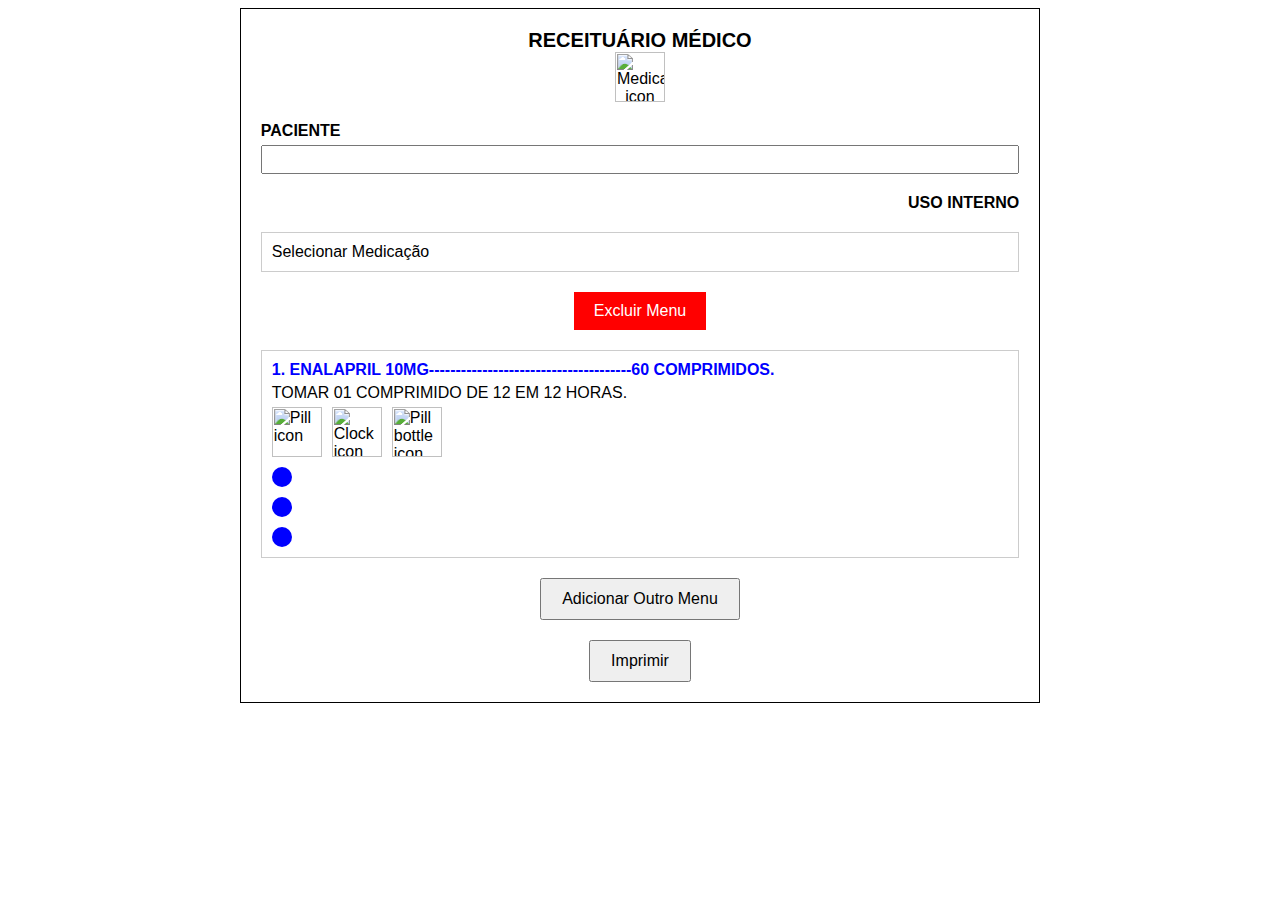
==== commit 4470a466: "first commit" ====
--- a/index.html
+++ b/index.html
@@ -1,115 +1,90 @@
 <html>
-
-<head>
-    <title>
-        Receituário Médico
-    </title>
-    <style>
-        body {
+ <head>
+  <title>
+   Receituário Médico
+  </title>
+  <style>
+   body {
             font-family: Arial, sans-serif;
         }
-
         .container {
             width: 60%;
             margin: 0 auto;
             padding: 20px;
             border: 1px solid #000;
         }
-
         .header {
             text-align: center;
             margin-bottom: 20px;
         }
-
         .header img {
             width: 50px;
             height: auto;
         }
-
         .header h1 {
             font-size: 20px;
             margin: 0;
         }
-
         .patient {
             margin-bottom: 20px;
         }
-
         .patient label {
             font-weight: bold;
         }
-
         .patient input {
             width: 100%;
             padding: 5px;
             margin-top: 5px;
         }
-
         .usage {
             text-align: right;
             font-weight: bold;
             margin-bottom: 20px;
         }
-
         .medication {
             margin-bottom: 20px;
-        }
-
+            border: 1px solid #ccc;
+            padding: 10px;
+        }
         .medication h2 {
             font-size: 16px;
             color: blue;
             margin: 0;
         }
-
         .medication p {
             margin: 5px 0;
         }
-
-        .medication img {
-            width: 50px;
-            height: auto;
-            display: inline-block;
-            margin-right: 10px;
-        }
-
         .medication .icons {
             display: flex;
             align-items: center;
         }
-
         .medication .icons img {
             margin-right: 10px;
         }
-
         .medication .icons div {
             width: 20px;
             height: 20px;
             border-radius: 50%;
             display: inline-block;
-        }
-
+            margin-top: 10px;
+        }
         .blue {
             background-color: blue;
         }
-
         .yellow {
             background-color: yellow;
         }
-
         .pink {
             background-color: pink;
         }
-
         .green {
             background-color: green;
         }
-
         .menu {
             margin-bottom: 20px;
             position: relative;
-            display: inline-block;
-        }
-
+            display: block;
+        }
         .menu a {
             display: block;
             padding: 10px;
@@ -118,84 +93,87 @@
             color: #000;
             border: 1px solid #ccc;
         }
-
         .menu a.enalapril {
             background-color: #cce5ff;
         }
-
         .menu a.hidroclorotiazida {
             background-color: #fff3cd;
         }
-
         .menu a.metformina {
             background-color: #f8d7da;
         }
-
         .menu a.sinvastatina {
             background-color: #d4edda;
         }
-
         .menu a.custom {
             background-color: #e2e3e5;
         }
-
         .menu a:hover {
             background-color: #ddd;
         }
-
         .dropdown-content {
             display: none;
             position: relative;
             background-color: #f9f9f9;
             min-width: 160px;
-            box-shadow: 0px 8px 16px 0px rgba(0, 0, 0, 0.2);
+            box-shadow: 0px 8px 16px 0px rgba(0,0,0,0.2);
             z-index: 1;
         }
-
         .dropdown-content a {
             color: black;
             padding: 12px 16px;
             text-decoration: none;
             display: block;
         }
-
         .dropdown-content a:hover {
             background-color: #f1f1f1;
         }
-
         .menu:hover .dropdown-content {
             display: block;
         }
-
         .print-button {
             text-align: center;
             margin-top: 20px;
         }
-
         .print-button button {
             padding: 10px 20px;
             font-size: 16px;
             cursor: pointer;
         }
-
         .add-button {
             text-align: center;
             margin-top: 20px;
         }
-
         .add-button button {
             padding: 10px 20px;
             font-size: 16px;
             cursor: pointer;
         }
-    </style>
-    <script>
-        function showSection(sectionId) {
+        .remove-button {
+            text-align: center;
+            margin-top: 20px;
+        }
+        .remove-button button {
+            padding: 10px 20px;
+            font-size: 16px;
+            cursor: pointer;
+            background-color: red;
+            color: white;
+            border: none;
+        }
+  </style>
+  <script>
+   function showSection(sectionId, colorClass) {
             var sections = document.querySelectorAll('.medication');
-            sections.forEach(function (section) {
+            sections.forEach(function(section) {
                 section.style.display = 'none';
             });
-            document.getElementById(sectionId).style.display = 'block';
+            var section = document.getElementById(sectionId);
+            section.style.display = 'block';
+            var colorDivs = section.querySelectorAll('.color-indicator');
+            colorDivs.forEach(function(div) {
+                div.className = 'color-indicator ' + colorClass;
+            });
         }
 
         function printPage() {
@@ -206,129 +184,159 @@
             var container = document.querySelector('.container');
             var newMenu = document.createElement('div');
             newMenu.className = "menu";
+            var uniqueId = 'med' + (document.querySelectorAll('.medication').length + 1);
             newMenu.innerHTML = `
                 <a href="javascript:void(0)">
                     Selecionar Medicação
                 </a>
                 <div class="dropdown-content">
-                    <a class="enalapril" href="javascript:void(0)" onclick="showSection('med1')">ENALAPRIL 10MG</a>
-                    <a class="hidroclorotiazida" href="javascript:void(0)" onclick="showSection('med2')">HIDROCLOROTIAZIDA 25MG</a>
-                    <a class="metformina" href="javascript:void(0)" onclick="showSection('med3')">METFORMINA 850MG</a>
-                    <a class="sinvastatina" href="javascript:void(0)" onclick="showSection('med4')">SINVASTATINA 20MG</a>
+                    <a class="enalapril" href="javascript:void(0)" onclick="showSection('${uniqueId}', 'blue')">ENALAPRIL 10MG</a>
+                    <a class="hidroclorotiazida" href="javascript:void(0)" onclick="showSection('${uniqueId}', 'yellow')">HIDROCLOROTIAZIDA 25MG</a>
+                    <a class="metformina" href="javascript:void(0)" onclick="showSection('${uniqueId}', 'pink')">METFORMINA 850MG</a>
+                    <a class="sinvastatina" href="javascript:void(0)" onclick="showSection('${uniqueId}', 'green')">SINVASTATINA 20MG</a>
+                </div>
+                <div class="remove-button">
+                    <button onclick="removeMenu(this)">
+                        Excluir Menu
+                    </button>
+                </div>
+                <div class="medication" id="${uniqueId}" style="display:none;">
+                    <h2>Custom Medication</h2>
+                    <p>Custom instructions for medication.</p>
+                    <div class="icons">
+                        <img src="https://storage.googleapis.com/a1aa/image/Hrxyy9f23DwHZSiYrDkcvKaZqGElYwLYjnue8PCic5IjfkjnA.jpg" alt="Pill icon" width="50" height="50">
+                        <img src="https://storage.googleapis.com/a1aa/image/fb3fSVgSXTpEfoexY5RwVnfuGDew0IGByEz4FtuqJpcv4nc8E.jpg" alt="Clock icon" width="50" height="50">
+                        <img src="https://storage.googleapis.com/a1aa/image/JWLUbNQ67a5iGVqkun986iOQlikCBatx9kGA9MrfymdyP54JA.jpg" alt="Pill bottle icon" width="50" height="50">
+                    </div>
+                    <div class="color-indicator" style="width: 20px; height: 20px; border-radius: 50%; margin-top: 10px;"></div>
+                    <div class="color-indicator" style="width: 20px; height: 20px; border-radius: 50%; margin-top: 10px;"></div>
+                    <div class="color-indicator" style="width: 20px; height: 20px; border-radius: 50%; margin-top: 10px;"></div>
                 </div>
             `;
             container.insertBefore(newMenu, container.querySelector('.add-button'));
         }
-    </script>
-</head>
 
-<body>
-    <div class="container">
-        <div class="header">
-            <h1>
-                RECEITUÁRIO MÉDICO
-            </h1>
-            <img alt="Medical icon" height="50" src="ima/logo1.jpg" width="50" />
-        </div>
-        <div class="patient">
-            <label for="patient">
-                PACIENTE
-            </label>
-            <input id="patient" name="patient" type="text" />
-        </div>
-        <div class="usage">
-            USO INTERNO
-        </div>
-        <div class="menu">
-            <a href="javascript:void(0)">
-                Selecionar Medicação
-            </a>
-            <div class="dropdown-content">
-                <a class="enalapril" href="javascript:void(0)" onclick="showSection('med1')">
-                    ENALAPRIL 10MG
-                </a>
-                <a class="hidroclorotiazida" href="javascript:void(0)" onclick="showSection('med2')">
-                    HIDROCLOROTIAZIDA 25MG
-                </a>
-                <a class="metformina" href="javascript:void(0)" onclick="showSection('med3')">
-                    METFORMINA 850MG
-                </a>
-                <a class="sinvastatina" href="javascript:void(0)" onclick="showSection('med4')">
-                    SINVASTATINA 20MG
-                </a>
-            </div>
-        </div>
-        <div class="medication" id="med1" style="display:none;">
-            <h2>
-                1. ENALAPRIL 10MG--------------------------------------60 COMPRIMIDOS.
-            </h2>
-            <p>
-                TOMAR 01 COMPRIMIDO DE 12 EM 12 HORAS.
-            </p>
-            <div class="icons">
-                <img alt="Pill icon" height="50" src="ima/manha.jpeg" width="50" />
-                <img alt="Clock icon" height="50" src="ima/almoco.jpeg" width="50" />
-                <img alt="Pill bottle icon" height="50" src="ima/noite.png" width="50" />
-                <div class="green">
-                </div>
-            </div>
-        </div>
-        <div class="medication" id="med2" style="display:none;">
-            <h2>
-                2. HIDROCLOROTIAZIDA 25MG----------------------------30 COMPRIMIDOS
-            </h2>
-            <p>
-                TOMAR 01 COMPRIMIDO PELA MANHÃ
-            </p>
-            <div class="icons">
-                <img alt="Pill icon" height="50" src="ima/manha.jpeg" width="50" />
-                <img alt="Clock icon" height="50" src="ima/almoco.jpeg" width="50" />
-                <img alt="Pill bottle icon" height="50" src="ima/noite.png" width="50" />
-                <div class="green">
-                </div>
-            </div>
-        </div>
-        <div class="medication" id="med3" style="display:none;">
-            <h2>
-                3. METFORMINA 850MG------------------------------------90 COMPRIMIDOS
-            </h2>
-            <p>
-                TOMAR 01 COMPRIMIDO NO CAFÉ DA MANHÃ, 1 COMPRIMIDO ALMOÇO E, 1 COMPRIMIDO NA JANTA.
-            </p>
-            <div class="icons">
-                <img alt="Pill icon" height="50" src="ima/manha.jpeg" width="50" />
-                <img alt="Clock icon" height="50" src="ima/almoco.jpeg" width="50" />
-                <img alt="Pill bottle icon" height="50" src="ima/noite.png" width="50" />
-                <div class="green">
-                </div>
-            </div>
-        </div>
-        <div class="medication" id="med4" style="display:none;">
-            <h2>
-                4. SINVASTATINA 20MG------------------------------------60 COMPRIMIDOS
-            </h2>
-            <p>
-                TOMAR 02 COMPRIMIDOS À NOITE.
-            </p>
-            <div class="icons">
-                <img alt="Pill icon" height="50" src="ima/manha.jpeg" width="50" />
-                <img alt="Clock icon" height="50" src="ima/almoco.jpeg" width="50" />
-                <img alt="Pill bottle icon" height="50" src="ima/noite.png" width="50" />
-                <div class="green">
-                </div>
-            </div>
-        </div>
-        <div class="add-button">
-            <button onclick="addMenu()">
-                Adicionar Outro Menu
-            </button>
-        </div>
-        <div class="print-button">
-            <button onclick="printPage()">
-                Imprimir
-            </button>
-        </div>
-    </div>
-</body>
-
+        function removeMenu(button) {
+            var menu = button.closest('.menu');
+            menu.remove();
+        }
+  </script>
+ </head>
+ <body>
+  <div class="container">
+   <div class="header">
+    <h1>
+     RECEITUÁRIO MÉDICO
+    </h1>
+    <img alt="Medical icon" height="50" src="https://storage.googleapis.com/a1aa/image/HP7Fhj2T9fxSBy80bBrs2VA93FkoA5qHDy2jf4KF7KolfkjnA.jpg" width="50"/>
+   </div>
+   <div class="patient">
+    <label for="patient">
+     PACIENTE
+    </label>
+    <input id="patient" name="patient" type="text"/>
+   </div>
+   <div class="usage">
+    USO INTERNO
+   </div>
+   <div class="menu">
+    <a href="javascript:void(0)">
+     Selecionar Medicação
+    </a>
+    <div class="dropdown-content">
+     <a class="enalapril" href="javascript:void(0)" onclick="showSection('med1', 'blue')">
+      ENALAPRIL 10MG
+     </a>
+     <a class="hidroclorotiazida" href="javascript:void(0)" onclick="showSection('med2', 'yellow')">
+      HIDROCLOROTIAZIDA 25MG
+     </a>
+     <a class="metformina" href="javascript:void(0)" onclick="showSection('med3', 'pink')">
+      METFORMINA 850MG
+     </a>
+     <a class="sinvastatina" href="javascript:void(0)" onclick="showSection('med4', 'green')">
+      SINVASTATINA 20MG
+     </a>
+    </div>
+    <div class="remove-button">
+     <button onclick="removeMenu(this)">
+      Excluir Menu
+     </button>
+    </div>
+   </div>
+   <div class="medication" id="med1" style="display: block;">
+    <h2>
+     1. ENALAPRIL 10MG--------------------------------------60 COMPRIMIDOS.
+    </h2>
+    <p>
+     TOMAR 01 COMPRIMIDO DE 12 EM 12 HORAS.
+    </p>
+    <div class="icons">
+     <img alt="Pill icon" height="50" src="https://storage.googleapis.com/a1aa/image/Hrxyy9f23DwHZSiYrDkcvKaZqGElYwLYjnue8PCic5IjfkjnA.jpg" width="50"/>
+     <img alt="Clock icon" height="50" src="https://storage.googleapis.com/a1aa/image/fb3fSVgSXTpEfoexY5RwVnfuGDew0IGByEz4FtuqJpcv4nc8E.jpg" width="50"/>
+     <img alt="Pill bottle icon" height="50" src="https://storage.googleapis.com/a1aa/image/JWLUbNQ67a5iGVqkun986iOQlikCBatx9kGA9MrfymdyP54JA.jpg" width="50"/>
+    </div>
+    <div class="color-indicator blue" style="width: 20px; height: 20px; border-radius: 50%; margin-top: 10px;"></div>
+    <div class="color-indicator blue" style="width: 20px; height: 20px; border-radius: 50%; margin-top: 10px;"></div>
+    <div class="color-indicator blue" style="width: 20px; height: 20px; border-radius: 50%; margin-top: 10px;"></div>
+   </div>
+   <div class="medication" id="med2" style="display: none;">
+    <h2>
+     2. HIDROCLOROTIAZIDA 25MG----------------------------30 COMPRIMIDOS
+    </h2>
+    <p>
+     TOMAR 01 COMPRIMIDO PELA MANHÃ
+    </p>
+    <div class="icons">
+     <img alt="Pill icon" height="50" src="https://storage.googleapis.com/a1aa/image/Hrxyy9f23DwHZSiYrDkcvKaZqGElYwLYjnue8PCic5IjfkjnA.jpg" width="50"/>
+     <img alt="Clock icon" height="50" src="https://storage.googleapis.com/a1aa/image/fb3fSVgSXTpEfoexY5RwVnfuGDew0IGByEz4FtuqJpcv4nc8E.jpg" width="50"/>
+     <img alt="Pill bottle icon" height="50" src="https://storage.googleapis.com/a1aa/image/JWLUbNQ67a5iGVqkun986iOQlikCBatx9kGA9MrfymdyP54JA.jpg" width="50"/>
+    </div>
+    <div class="color-indicator yellow" style="width: 20px; height: 20px; border-radius: 50%; margin-top: 10px;"></div>
+    <div class="color-indicator yellow" style="width: 20px; height: 20px; border-radius: 50%; margin-top: 10px;"></div>
+    <div class="color-indicator yellow" style="width: 20px; height: 20px; border-radius: 50%; margin-top: 10px;"></div>
+   </div>
+   <div class="medication" id="med3" style="display: none;">
+    <h2>
+     3. METFORMINA 850MG------------------------------------90 COMPRIMIDOS
+    </h2>
+    <p>
+     TOMAR 01 COMPRIMIDO NO CAFÉ DA MANHÃ, 1 COMPRIMIDO ALMOÇO E, 1 COMPRIMIDO NA JANTA.
+    </p>
+    <div class="icons">
+     <img alt="Pill icon" height="50" src="https://storage.googleapis.com/a1aa/image/Hrxyy9f23DwHZSiYrDkcvKaZqGElYwLYjnue8PCic5IjfkjnA.jpg" width="50"/>
+     <img alt="Clock icon" height="50" src="https://storage.googleapis.com/a1aa/image/fb3fSVgSXTpEfoexY5RwVnfuGDew0IGByEz4FtuqJpcv4nc8E.jpg" width="50"/>
+     <img alt="Pill bottle icon" height="50" src="https://storage.googleapis.com/a1aa/image/JWLUbNQ67a5iGVqkun986iOQlikCBatx9kGA9MrfymdyP54JA.jpg" width="50"/>
+    </div>
+    <div class="color-indicator pink" style="width: 20px; height: 20px; border-radius: 50%; margin-top: 10px;"></div>
+    <div class="color-indicator pink" style="width: 20px; height: 20px; border-radius: 50%; margin-top: 10px;"></div>
+    <div class="color-indicator pink" style="width: 20px; height: 20px; border-radius: 50%; margin-top: 10px;"></div>
+   </div>
+   <div class="medication" id="med4" style="display: none;">
+    <h2>
+     4. SINVASTATINA 20MG------------------------------------60 COMPRIMIDOS
+    </h2>
+    <p>
+     TOMAR 02 COMPRIMIDOS À NOITE.
+    </p>
+    <div class="icons">
+     <img alt="Pill icon" height="50" src="https://storage.googleapis.com/a1aa/image/Hrxyy9f23DwHZSiYrDkcvKaZqGElYwLYjnue8PCic5IjfkjnA.jpg" width="50"/>
+     <img alt="Clock icon" height="50" src="https://storage.googleapis.com/a1aa/image/fb3fSVgSXTpEfoexY5RwVnfuGDew0IGByEz4FtuqJpcv4nc8E.jpg" width="50"/>
+     <img alt="Pill bottle icon" height="50" src="https://storage.googleapis.com/a1aa/image/JWLUbNQ67a5iGVqkun986iOQlikCBatx9kGA9MrfymdyP54JA.jpg" width="50"/>
+    </div>
+    <div class="color-indicator green" style="width: 20px; height: 20px; border-radius: 50%; margin-top: 10px;"></div>
+    <div class="color-indicator green" style="width: 20px; height: 20px; border-radius: 50%; margin-top: 10px;"></div>
+    <div class="color-indicator green" style="width: 20px; height: 20px; border-radius: 50%; margin-top: 10px;"></div>
+   </div>
+   <div class="add-button">
+    <button onclick="addMenu()">
+     Adicionar Outro Menu
+    </button>
+   </div>
+   <div class="print-button">
+    <button onclick="printPage()">
+     Imprimir
+    </button>
+   </div>
+  </div>
+ </body>
 </html>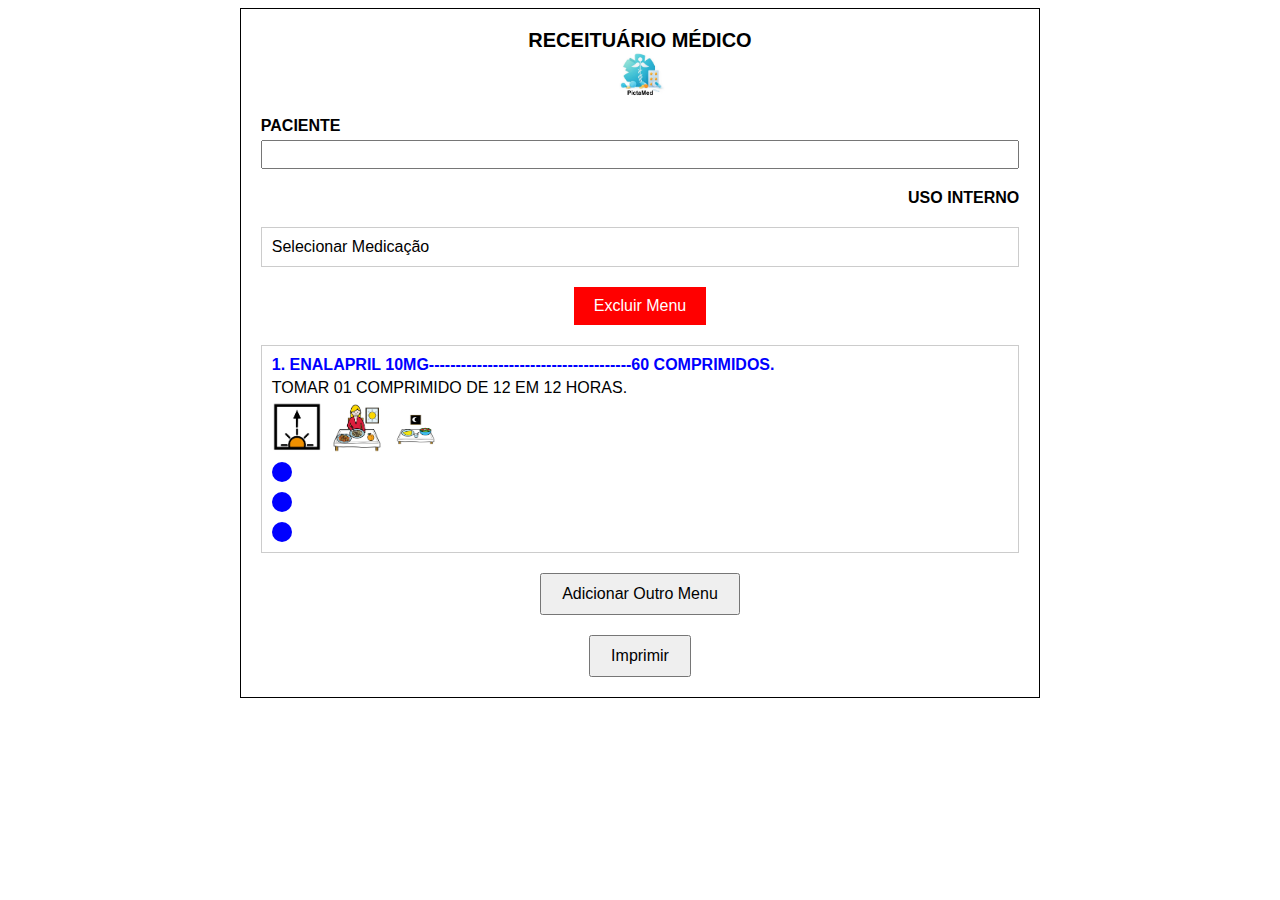
==== commit 4ed241f2: "first commit" ====
--- a/index.html
+++ b/index.html
@@ -204,9 +204,9 @@
                     <h2>Custom Medication</h2>
                     <p>Custom instructions for medication.</p>
                     <div class="icons">
-                        <img src="https://storage.googleapis.com/a1aa/image/Hrxyy9f23DwHZSiYrDkcvKaZqGElYwLYjnue8PCic5IjfkjnA.jpg" alt="Pill icon" width="50" height="50">
-                        <img src="https://storage.googleapis.com/a1aa/image/fb3fSVgSXTpEfoexY5RwVnfuGDew0IGByEz4FtuqJpcv4nc8E.jpg" alt="Clock icon" width="50" height="50">
-                        <img src="https://storage.googleapis.com/a1aa/image/JWLUbNQ67a5iGVqkun986iOQlikCBatx9kGA9MrfymdyP54JA.jpg" alt="Pill bottle icon" width="50" height="50">
+                        <img src="ima/manha.jpeg" alt="Pill icon" width="50" height="50">
+                        <img src="ima/almoco.jpeg" alt="Clock icon" width="50" height="50">
+                        <img src="ima/noite.png" alt="Pill bottle icon" width="50" height="50">
                     </div>
                     <div class="color-indicator" style="width: 20px; height: 20px; border-radius: 50%; margin-top: 10px;"></div>
                     <div class="color-indicator" style="width: 20px; height: 20px; border-radius: 50%; margin-top: 10px;"></div>
@@ -228,7 +228,7 @@
     <h1>
      RECEITUÁRIO MÉDICO
     </h1>
-    <img alt="Medical icon" height="50" src="https://storage.googleapis.com/a1aa/image/HP7Fhj2T9fxSBy80bBrs2VA93FkoA5qHDy2jf4KF7KolfkjnA.jpg" width="50"/>
+    <img alt="Medical icon" height="50" src="ima/logo.net.jpg" width="50"/>
    </div>
    <div class="patient">
     <label for="patient">
@@ -271,9 +271,9 @@
      TOMAR 01 COMPRIMIDO DE 12 EM 12 HORAS.
     </p>
     <div class="icons">
-     <img alt="Pill icon" height="50" src="https://storage.googleapis.com/a1aa/image/Hrxyy9f23DwHZSiYrDkcvKaZqGElYwLYjnue8PCic5IjfkjnA.jpg" width="50"/>
-     <img alt="Clock icon" height="50" src="https://storage.googleapis.com/a1aa/image/fb3fSVgSXTpEfoexY5RwVnfuGDew0IGByEz4FtuqJpcv4nc8E.jpg" width="50"/>
-     <img alt="Pill bottle icon" height="50" src="https://storage.googleapis.com/a1aa/image/JWLUbNQ67a5iGVqkun986iOQlikCBatx9kGA9MrfymdyP54JA.jpg" width="50"/>
+     <img alt="Pill icon" height="50" src="ima/manha.jpeg" width="50"/>
+     <img alt="Clock icon" height="50" src="ima/almoco.jpeg" width="50"/>
+     <img alt="Pill bottle icon" height="50" src="ima/noite.png" width="50"/>
     </div>
     <div class="color-indicator blue" style="width: 20px; height: 20px; border-radius: 50%; margin-top: 10px;"></div>
     <div class="color-indicator blue" style="width: 20px; height: 20px; border-radius: 50%; margin-top: 10px;"></div>
@@ -287,9 +287,9 @@
      TOMAR 01 COMPRIMIDO PELA MANHÃ
     </p>
     <div class="icons">
-     <img alt="Pill icon" height="50" src="https://storage.googleapis.com/a1aa/image/Hrxyy9f23DwHZSiYrDkcvKaZqGElYwLYjnue8PCic5IjfkjnA.jpg" width="50"/>
-     <img alt="Clock icon" height="50" src="https://storage.googleapis.com/a1aa/image/fb3fSVgSXTpEfoexY5RwVnfuGDew0IGByEz4FtuqJpcv4nc8E.jpg" width="50"/>
-     <img alt="Pill bottle icon" height="50" src="https://storage.googleapis.com/a1aa/image/JWLUbNQ67a5iGVqkun986iOQlikCBatx9kGA9MrfymdyP54JA.jpg" width="50"/>
+        <img alt="Pill icon" height="50" src="ima/manha.jpeg" width="50"/>
+        <img alt="Clock icon" height="50" src="ima/almoco.jpeg" width="50"/>
+        <img alt="Pill bottle icon" height="50" src="ima/noite.png" width="50"/>
     </div>
     <div class="color-indicator yellow" style="width: 20px; height: 20px; border-radius: 50%; margin-top: 10px;"></div>
     <div class="color-indicator yellow" style="width: 20px; height: 20px; border-radius: 50%; margin-top: 10px;"></div>
@@ -303,9 +303,9 @@
      TOMAR 01 COMPRIMIDO NO CAFÉ DA MANHÃ, 1 COMPRIMIDO ALMOÇO E, 1 COMPRIMIDO NA JANTA.
     </p>
     <div class="icons">
-     <img alt="Pill icon" height="50" src="https://storage.googleapis.com/a1aa/image/Hrxyy9f23DwHZSiYrDkcvKaZqGElYwLYjnue8PCic5IjfkjnA.jpg" width="50"/>
-     <img alt="Clock icon" height="50" src="https://storage.googleapis.com/a1aa/image/fb3fSVgSXTpEfoexY5RwVnfuGDew0IGByEz4FtuqJpcv4nc8E.jpg" width="50"/>
-     <img alt="Pill bottle icon" height="50" src="https://storage.googleapis.com/a1aa/image/JWLUbNQ67a5iGVqkun986iOQlikCBatx9kGA9MrfymdyP54JA.jpg" width="50"/>
+        <img alt="Pill icon" height="50" src="ima/manha.jpeg" width="50"/>
+        <img alt="Clock icon" height="50" src="ima/almoco.jpeg" width="50"/>
+        <img alt="Pill bottle icon" height="50" src="ima/noite.png" width="50"/>
     </div>
     <div class="color-indicator pink" style="width: 20px; height: 20px; border-radius: 50%; margin-top: 10px;"></div>
     <div class="color-indicator pink" style="width: 20px; height: 20px; border-radius: 50%; margin-top: 10px;"></div>
@@ -319,10 +319,10 @@
      TOMAR 02 COMPRIMIDOS À NOITE.
     </p>
     <div class="icons">
-     <img alt="Pill icon" height="50" src="https://storage.googleapis.com/a1aa/image/Hrxyy9f23DwHZSiYrDkcvKaZqGElYwLYjnue8PCic5IjfkjnA.jpg" width="50"/>
-     <img alt="Clock icon" height="50" src="https://storage.googleapis.com/a1aa/image/fb3fSVgSXTpEfoexY5RwVnfuGDew0IGByEz4FtuqJpcv4nc8E.jpg" width="50"/>
-     <img alt="Pill bottle icon" height="50" src="https://storage.googleapis.com/a1aa/image/JWLUbNQ67a5iGVqkun986iOQlikCBatx9kGA9MrfymdyP54JA.jpg" width="50"/>
-    </div>
+        <img alt="Pill icon" height="50" src="ima/manha.jpeg" width="50"/>
+        <img alt="Clock icon" height="50" src="ima/almoco.jpeg" width="50"/>
+        <img alt="Pill bottle icon" height="50" src="ima/noite.png" width="50"/>
+        </div>
     <div class="color-indicator green" style="width: 20px; height: 20px; border-radius: 50%; margin-top: 10px;"></div>
     <div class="color-indicator green" style="width: 20px; height: 20px; border-radius: 50%; margin-top: 10px;"></div>
     <div class="color-indicator green" style="width: 20px; height: 20px; border-radius: 50%; margin-top: 10px;"></div>
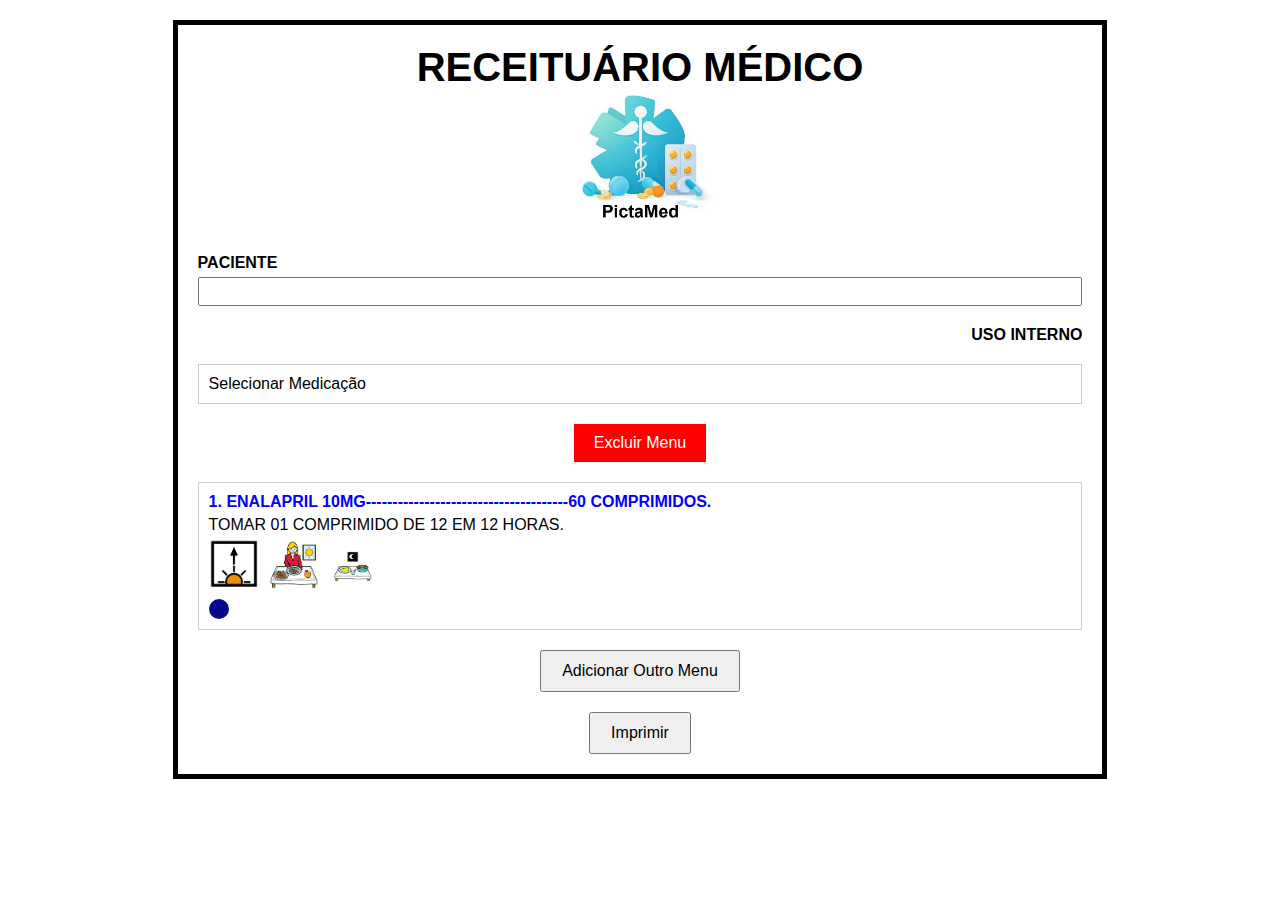
==== commit 6d8adc8a: "first commit" ====
--- a/index.html
+++ b/index.html
@@ -8,21 +8,21 @@
             font-family: Arial, sans-serif;
         }
         .container {
-            width: 60%;
-            margin: 0 auto;
+            width: 70%;
+            margin: 20 auto;
             padding: 20px;
-            border: 1px solid #000;
+            border: 5px solid #000;
         }
         .header {
             text-align: center;
-            margin-bottom: 20px;
+            margin-bottom: 30px;
         }
         .header img {
-            width: 50px;
+            width: 150px;
             height: auto;
         }
         .header h1 {
-            font-size: 20px;
+            font-size: 40px;
             margin: 0;
         }
         .patient {
@@ -69,20 +69,20 @@
             margin-top: 10px;
         }
         .blue {
-            background-color: blue;
+            background-color: rgb(8, 8, 139);
         }
         .yellow {
             background-color: yellow;
         }
         .pink {
-            background-color: pink;
+            background-color: rgb(243, 15, 156);
         }
         .green {
-            background-color: green;
+            background-color: rgb(5, 197, 5);
         }
         .menu {
             margin-bottom: 20px;
-            position: relative;
+            position: sticky;
             display: block;
         }
         .menu a {
@@ -204,6 +204,7 @@
                     <h2>Custom Medication</h2>
                     <p>Custom instructions for medication.</p>
                     <div class="icons">
+                        
                         <img src="ima/manha.jpeg" alt="Pill icon" width="50" height="50">
                         <img src="ima/almoco.jpeg" alt="Clock icon" width="50" height="50">
                         <img src="ima/noite.png" alt="Pill bottle icon" width="50" height="50">
@@ -262,6 +263,7 @@
       Excluir Menu
      </button>
     </div>
+    
    </div>
    <div class="medication" id="med1" style="display: block;">
     <h2>
@@ -275,9 +277,9 @@
      <img alt="Clock icon" height="50" src="ima/almoco.jpeg" width="50"/>
      <img alt="Pill bottle icon" height="50" src="ima/noite.png" width="50"/>
     </div>
-    <div class="color-indicator blue" style="width: 20px; height: 20px; border-radius: 50%; margin-top: 10px;"></div>
-    <div class="color-indicator blue" style="width: 20px; height: 20px; border-radius: 50%; margin-top: 10px;"></div>
-    <div class="color-indicator blue" style="width: 20px; height: 20px; border-radius: 50%; margin-top: 10px;"></div>
+   
+    <div class="color-indicator blue" style="width: 20px; height: 20px; border-radius: 50%; margin-top: 10px; "></div>
+   
    </div>
    <div class="medication" id="med2" style="display: none;">
     <h2>
@@ -287,14 +289,13 @@
      TOMAR 01 COMPRIMIDO PELA MANHÃ
     </p>
     <div class="icons">
+        
         <img alt="Pill icon" height="50" src="ima/manha.jpeg" width="50"/>
         <img alt="Clock icon" height="50" src="ima/almoco.jpeg" width="50"/>
         <img alt="Pill bottle icon" height="50" src="ima/noite.png" width="50"/>
     </div>
     <div class="color-indicator yellow" style="width: 20px; height: 20px; border-radius: 50%; margin-top: 10px;"></div>
-    <div class="color-indicator yellow" style="width: 20px; height: 20px; border-radius: 50%; margin-top: 10px;"></div>
-    <div class="color-indicator yellow" style="width: 20px; height: 20px; border-radius: 50%; margin-top: 10px;"></div>
-   </div>
+    </div>
    <div class="medication" id="med3" style="display: none;">
     <h2>
      3. METFORMINA 850MG------------------------------------90 COMPRIMIDOS
